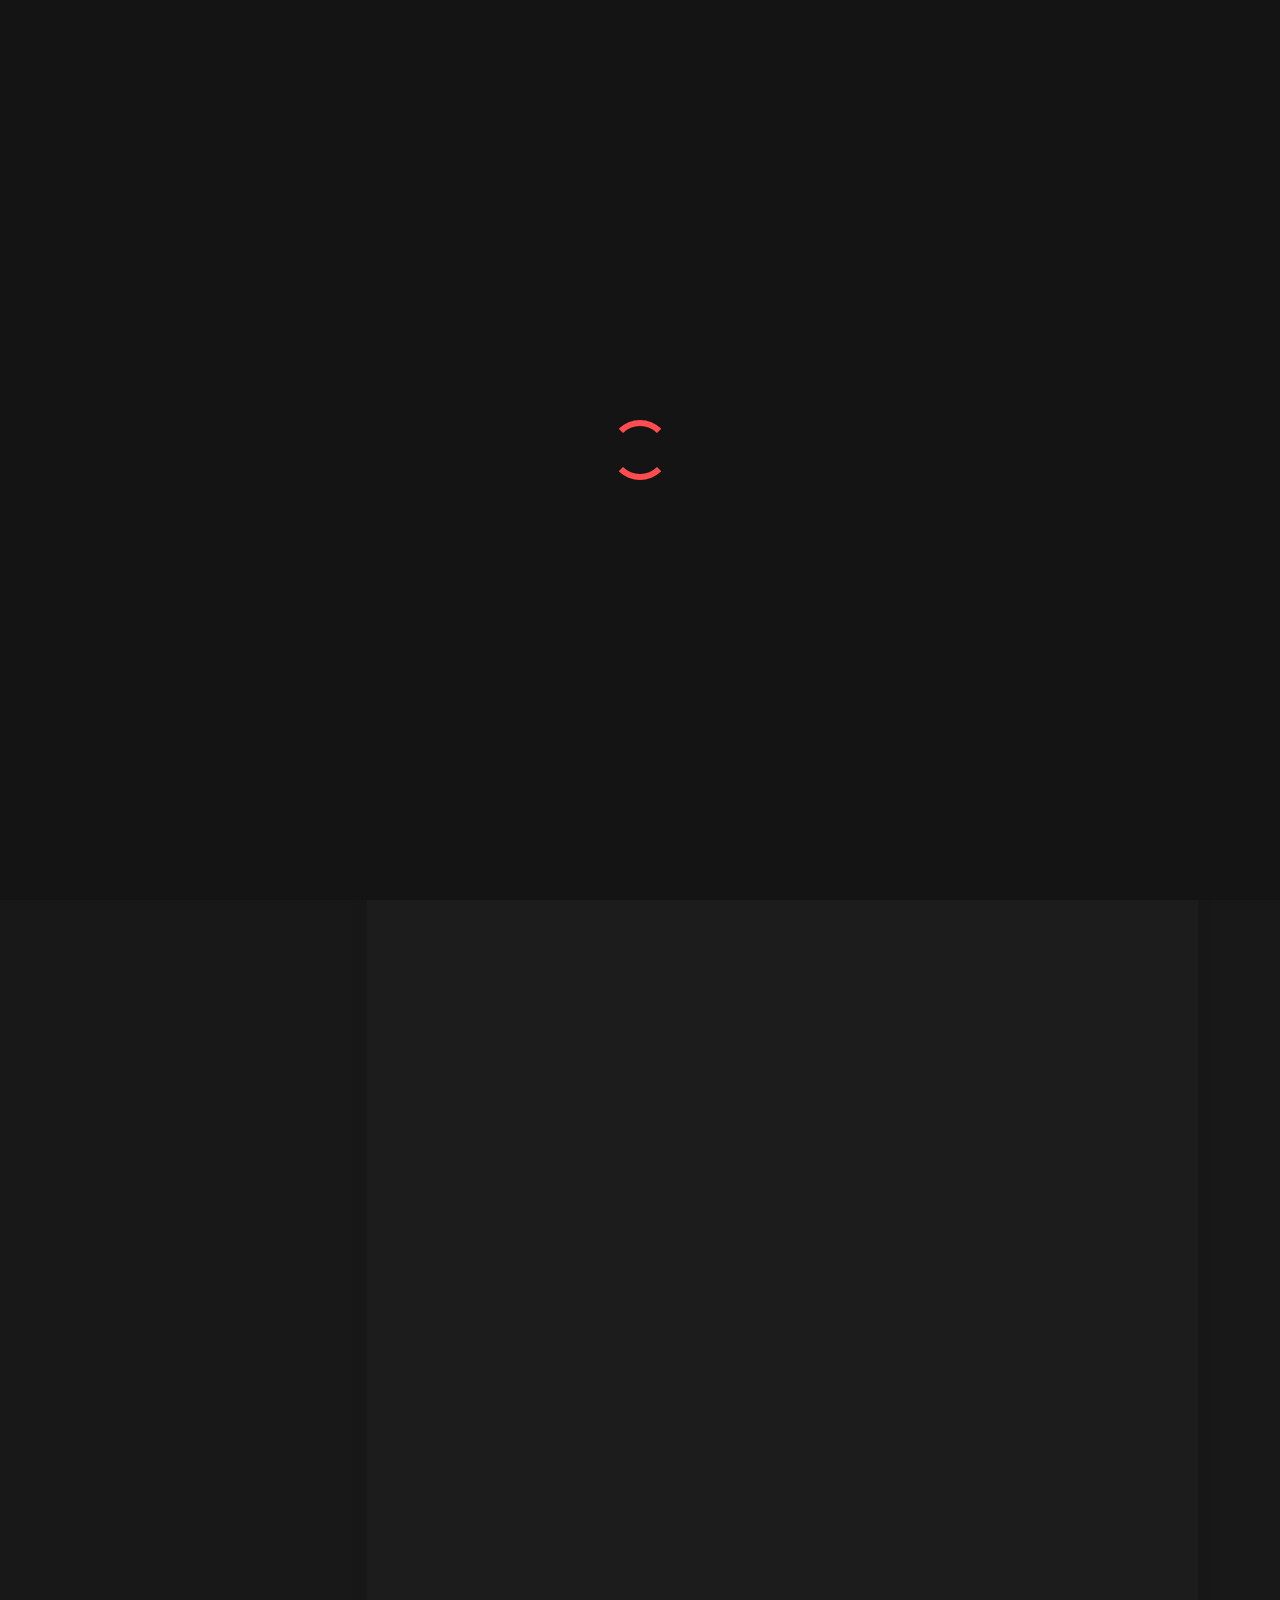
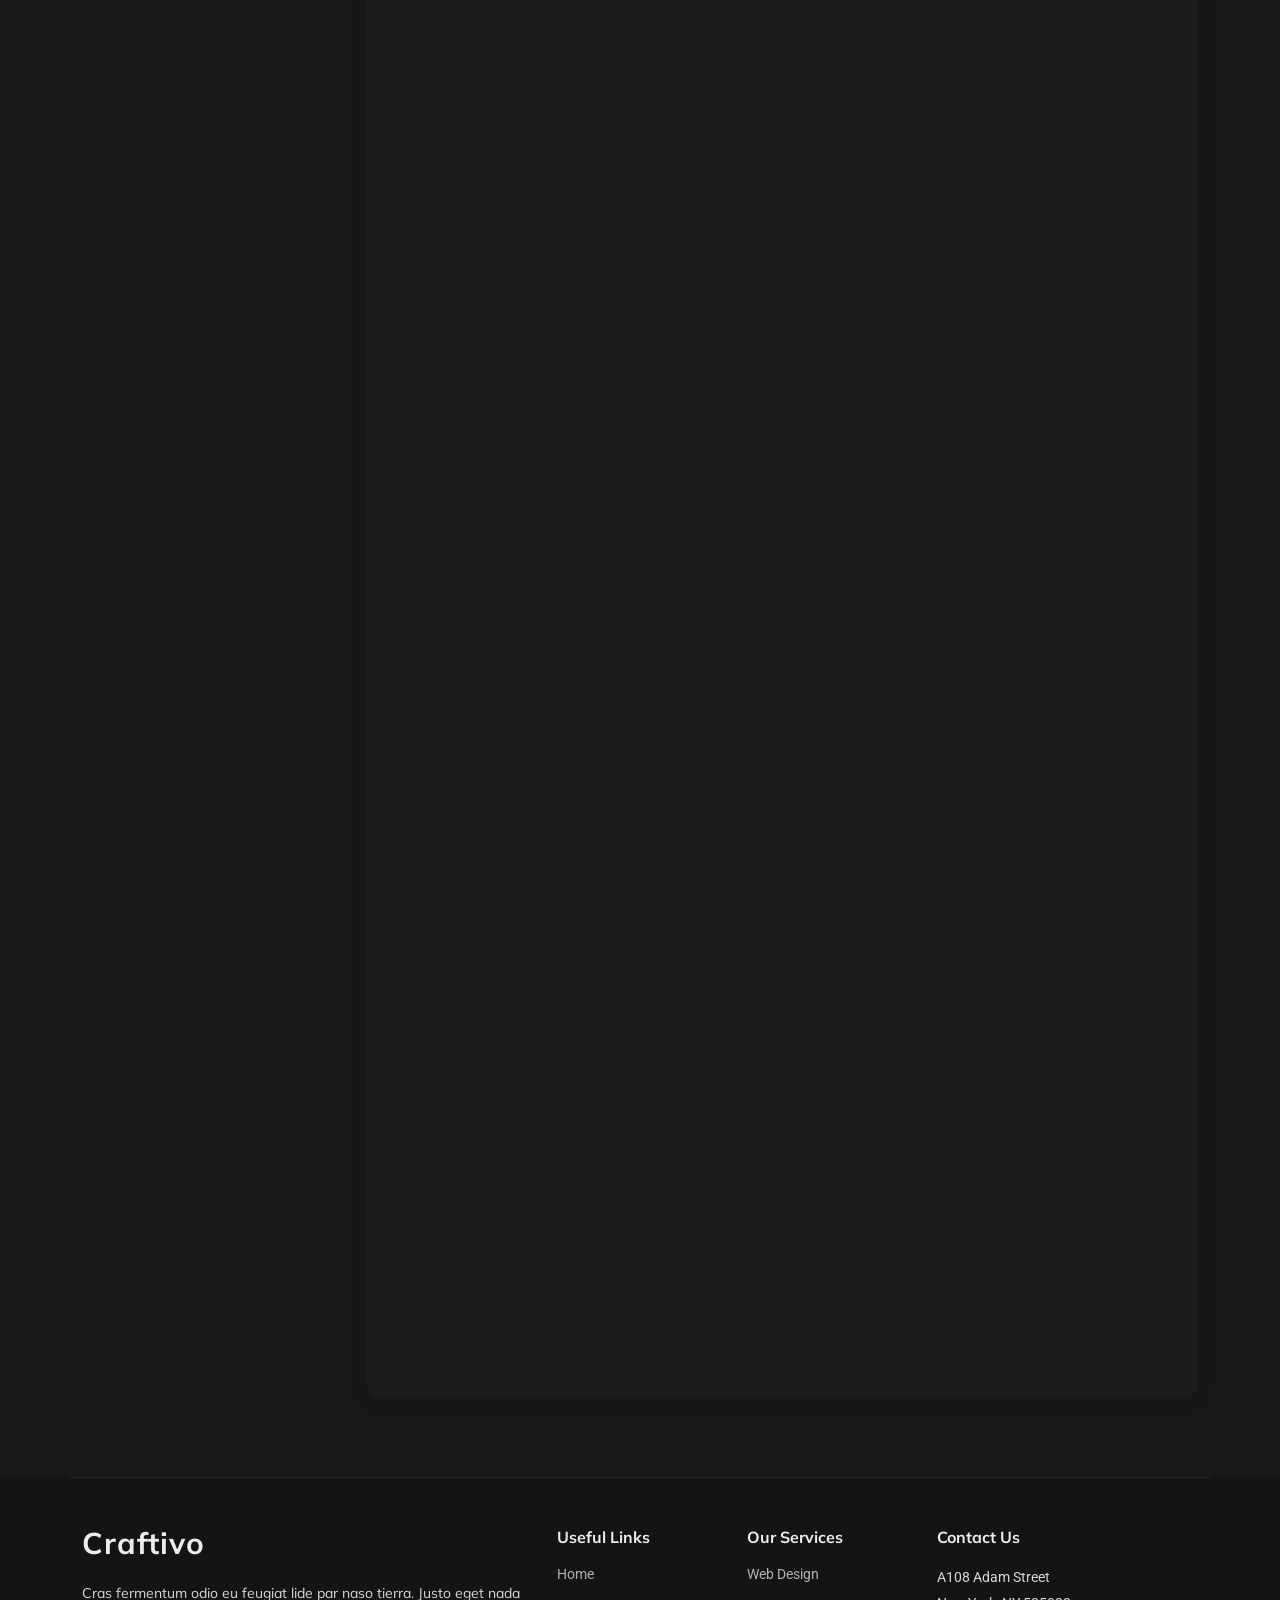
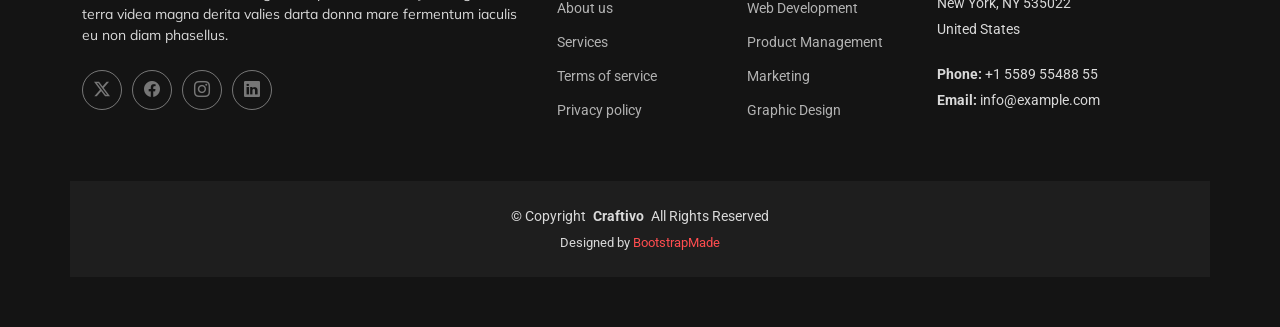
==== Credits.html @ a4e6cc13 "Mise en ligne finale" ====
<!DOCTYPE html>
<html lang="en">

<head>
  <meta charset="utf-8">
  <meta content="width=device-width, initial-scale=1.0" name="viewport">
  <title>Crédits & mentions légales</title>
  <meta name="description" content="">
  <meta name="keywords" content="">

  <!-- Favicons -->
  <link href="assets/img/favicon.png" rel="icon">
  <link href="assets/img/apple-touch-icon.png" rel="apple-touch-icon">

  <!-- Fonts -->
  <link href="https://fonts.googleapis.com" rel="preconnect">
  <link href="https://fonts.gstatic.com" rel="preconnect" crossorigin>
  <link href="https://fonts.googleapis.com/css2?family=Roboto:ital,wght@0,100;0,300;0,400;0,500;0,700;0,900;1,100;1,300;1,400;1,500;1,700;1,900&family=Raleway:ital,wght@0,100;0,200;0,300;0,400;0,500;0,600;0,700;0,800;0,900;1,100;1,200;1,300;1,400;1,500;1,600;1,700;1,800;1,900&family=Mulish:ital,wght@0,200;0,300;0,400;0,500;0,600;0,700;0,800;0,900;1,200;1,300;1,400;1,500;1,600;1,700;1,800;1,900&display=swap" rel="stylesheet">

  <!-- Vendor CSS Files -->
  <link href="assets/vendor/bootstrap/css/bootstrap.min.css" rel="stylesheet">
  <link href="assets/vendor/bootstrap-icons/bootstrap-icons.css" rel="stylesheet">
  <link href="assets/vendor/aos/aos.css" rel="stylesheet">
  <link href="assets/vendor/glightbox/css/glightbox.min.css" rel="stylesheet">
  <link href="assets/vendor/swiper/swiper-bundle.min.css" rel="stylesheet">

  <!-- Main CSS File -->
  <link href="assets/css/main.css" rel="stylesheet">

  <!-- =======================================================
  * Template Name: Craftivo
  * Template URL: https://bootstrapmade.com/craftivo-bootstrap-portfolio-template/
  * Updated: Oct 04 2025 with Bootstrap v5.3.8
  * Author: BootstrapMade.com
  * License: https://bootstrapmade.com/license/
  ======================================================== -->
</head>

<body class="privacy-page">

  <header id="header" class="header d-flex align-items-center fixed-top">
    <div class="container-fluid container-xl position-relative d-flex align-items-center">

      <a href="index.html" class="logo d-flex align-items-center me-auto">
        <!-- Uncomment the line below if you also wish to use an image logo -->
        <!-- <img src="assets/img/logo.webp" alt=""> -->
        <h1 class="sitename">Mon site vitrine</h1>
      </a>

      <nav id="navmenu" class="navmenu">
        <ul>
          <li><a href="index.html#hero" class="active">Acceuil</a></li>
          <li><a href="index.html#about">A propos de moi</a></li>
          <li><a href="index.html#resume">Curriculum Vitae</a></li>
          <li><a href="index.html#portfolio">Portfolio</a></li>  
        </ul>
        <i class="mobile-nav-toggle d-xl-none bi bi-list"></i>
      </nav>
    </div>
  </header>

  <main class="main">


    <!-- Privacy Section -->
    <section id="privacy" class="privacy section">

      <div class="container">

        <div class="row">
          <!-- Sidebar Navigation -->
          <div class="col-lg-3">
            <div class="policy-sidebar" data-aos="fade-right">
              <h3>Sommaire</h3>
              <nav class="policy-nav">
                <a href="#introduction" class="nav-link active">Editeur du site</a>
                <a href="#information-collect" class="nav-link">Responsable de la publication</a>
                <a href="#use-information" class="nav-link">Hébergement</a>
                <a href="#sharing" class="nav-link">Crédits</a>
                <a href="#security" class="nav-link">Propriété intellectuelle</a>
                <a href="#rights" class="nav-link">Utilisation du contenu</a>
                <a href="#changes" class="nav-link">Données personnelles</a>
                <a href="#contact" class="nav-link">Responsabilité</a>
              </nav>
            </div>
          </div>

          <!-- Main Content -->
          <div class="col-lg-9">
            <div class="policy-main">
             <!-- Introduction -->
              <div class="policy-section" id="introduction" data-aos="fade-up" data-aos-delay="100">
                <div class="section-number">01</div>
                <h2>Editeur du site</h2>
                <p>Ce site est édité par Mamadou Baldé, étudiant en Réseaux et Télécommunications. Il s'agit d'un site personnel à vocation pédagogique et informative, destiné à présenter des compétences, des projets et un parcours de formation.</p>
              </div>

              <!-- Information Collection -->
              <div class="policy-section" id="information-collect" data-aos="fade-up" data-aos-delay="150">
                <div class="section-number">02</div>
                <h2>Responsable de la publication</h2>
                <p>Le responsable de la publication est Mamadou Baldé, en sa qualité d'éditeur du site. Il est responsable du contenu publié et veille à ce que les informations diffusées soient exactes et mises à jour dans la mesure du possible.</p>
              </div>

              <!-- Use of Information -->
              <div class="policy-section" id="use-information" data-aos="fade-up" data-aos-delay="200">
                <div class="section-number">03</div>
                <h2>Hébergement</h2>
                <p>Le site est hébergé par GitHub Pages. L'hébergeur assure le stockage des données et l'accessibilité du site, mais n'intervient pas dans le contenu publié.</p>
              </div>

              <!-- Information Sharing -->
              <div class="policy-section" id="sharing" data-aos="fade-up" data-aos-delay="250">
                <div class="section-number">04</div>
                <h2>Crédits</h2>
                <p>Les images utilisées sur ce site proviennent de la plateforme Freepik et sont utilisées conformément à leurs conditions de licence. Le template du site a été proposé par BootstrapMade et a été personnalisé dans un cadre éducatif.</p>

                <div class="sharing-box">
                  <h3>Plateforme <em>Freepik</em></h3>
                  <p><a href="https://fr.freepik.com" target="_blank">Freepik</a></p>
                </div>

                <div class="sharing-box">
                  <h3>Plateforme BootstrapMade</h3>
                  <p><a href="https://bootstrapmade.com/" target="_blank">BootstrapMade</a></p>
                </div>
              </div>

              <!-- Data Security -->
              <div class="policy-section" id="security" data-aos="fade-up" data-aos-delay="300">
                <div class="section-number">05</div>
                <h2>Propriété intellectuelle</h2>
                <p>L'ensemble du contenu présent sur ce site (textes, structure, code HTML/CSS, organisation générale) est la propriété de l'éditeur du site, sauf mention contraire. Toute reproduction, modification ou réutilisation sans autorisation préalable est interdite.</p>
              </div>

              <!-- Your Rights -->
              <div class="policy-section" id="rights" data-aos="fade-up" data-aos-delay="100">
                <div class="section-number">06</div>
                <h2>Your Rights and Choices</h2>
                <p>Nor again is there anyone who loves or pursues or desires to obtain pain of itself, because it is pain:</p>
                <div class="rights-list">
                  <div class="right-item">
                    <div class="right-icon"><i class="bi bi-folder2-open"></i></div>
                    <div class="right-content">
                      <h4>Access Your Data</h4>
                      <p>Excepteur sint occaecat cupidatat non proident sunt in culpa</p>
                    </div>
                  </div>
                  <div class="right-item">
                    <div class="right-icon"><i class="bi bi-pencil-square"></i></div>
                    <div class="right-content">
                      <h4>Correct Information</h4>
                      <p>Qui officia deserunt mollit anim id est laborum sed ut</p>
                    </div>
                  </div>
                  <div class="right-item">
                    <div class="right-icon"><i class="bi bi-trash"></i></div>
                    <div class="right-content">
                      <h4>Delete Your Data</h4>
                      <p>Perspiciatis unde omnis iste natus error sit voluptatem</p>
                    </div>
                  </div>
                  <div class="right-item">
                    <div class="right-icon"><i class="bi bi-ban"></i></div>
                    <div class="right-content">
                      <h4>Object to Processing</h4>
                      <p>Accusantium doloremque laudantium totam rem aperiam</p>
                    </div>
                  </div>
                </div>
              </div>

              <!-- Policy Updates -->
              <div class="policy-section" id="changes" data-aos="fade-up" data-aos-delay="150">
                <div class="section-number">07</div>
                <h2>Changes to This Policy</h2>
                <p>To take a trivial example, which of us ever undertakes laborious physical exercise, except to obtain some advantage from it.</p>
                <p>But who has any right to find fault with a man who chooses to enjoy a pleasure that has no annoying consequences.</p>
              </div>

              <!-- Contact Section -->
              <div class="policy-contact" id="contact" data-aos="fade-up" data-aos-delay="200">
                <div class="contact-card">
                  <h2>Need Help?</h2>
                  <p>At vero eos et accusamus et iusto odio dignissimos ducimus qui blanditiis praesentium:</p>
                  <div class="contact-info">
                    <div class="info-item">
                      <i class="bi bi-envelope"></i>
                      <div>
                        <strong>Email Address</strong>
                        <span>privacy@example.com</span>
                      </div>
                    </div>
                    <div class="info-item">
                      <i class="bi bi-geo-alt"></i>
                      <div>
                        <strong>Office Location</strong>
                        <span>742 Evergreen Terrace, Springfield, IL 62701</span>
                      </div>
                    </div>
                  </div>
                </div>
              </div>

            </div>
          </div>

        </div>

      </div>

    </section><!-- /Privacy Section -->

  </main>

  <footer id="footer" class="footer">

    <div class="container footer-top">
      <div class="row gy-4">
        <div class="col-lg-5 col-md-12 footer-about">
          <a href="index.html" class="logo d-flex align-items-center">
            <span class="sitename">Craftivo</span>
          </a>
          <p>Cras fermentum odio eu feugiat lide par naso tierra. Justo eget nada terra videa magna derita valies darta donna mare fermentum iaculis eu non diam phasellus.</p>
          <div class="social-links d-flex mt-4">
            <a href=""><i class="bi bi-twitter-x"></i></a>
            <a href=""><i class="bi bi-facebook"></i></a>
            <a href=""><i class="bi bi-instagram"></i></a>
            <a href=""><i class="bi bi-linkedin"></i></a>
          </div>
        </div>

        <div class="col-lg-2 col-6 footer-links">
          <h4>Useful Links</h4>
          <ul>
            <li><a href="#">Home</a></li>
            <li><a href="#">About us</a></li>
            <li><a href="#">Services</a></li>
            <li><a href="#">Terms of service</a></li>
            <li><a href="#">Privacy policy</a></li>
          </ul>
        </div>

        <div class="col-lg-2 col-6 footer-links">
          <h4>Our Services</h4>
          <ul>
            <li><a href="#">Web Design</a></li>
            <li><a href="#">Web Development</a></li>
            <li><a href="#">Product Management</a></li>
            <li><a href="#">Marketing</a></li>
            <li><a href="#">Graphic Design</a></li>
          </ul>
        </div>

        <div class="col-lg-3 col-md-12 footer-contact text-center text-md-start">
          <h4>Contact Us</h4>
          <p>A108 Adam Street</p>
          <p>New York, NY 535022</p>
          <p>United States</p>
          <p class="mt-4"><strong>Phone:</strong> <span>+1 5589 55488 55</span></p>
          <p><strong>Email:</strong> <span>info@example.com</span></p>
        </div>

      </div>
    </div>

    <div class="container copyright text-center mt-4">
      <p>© <span>Copyright</span> <strong class="px-1 sitename">Craftivo</strong> <span>All Rights Reserved</span></p>
      <div class="credits">
        <!-- All the links in the footer should remain intact. -->
        <!-- You can delete the links only if you've purchased the pro version. -->
        <!-- Licensing information: https://bootstrapmade.com/license/ -->
        <!-- Purchase the pro version with working PHP/AJAX contact form: [buy-url] -->
        Designed by <a href="https://bootstrapmade.com/">BootstrapMade</a>
      </div>
    </div>

  </footer>

  <!-- Scroll Top -->
  <a href="#" id="scroll-top" class="scroll-top d-flex align-items-center justify-content-center"><i class="bi bi-arrow-up-short"></i></a>

  <!-- Preloader -->
  <div id="preloader"></div>

  <!-- Vendor JS Files -->
  <script src="assets/vendor/bootstrap/js/bootstrap.bundle.min.js"></script>
  <script src="assets/vendor/php-email-form/validate.js"></script>
  <script src="assets/vendor/aos/aos.js"></script>
  <script src="assets/vendor/typed.js/typed.umd.js"></script>
  <script src="assets/vendor/waypoints/noframework.waypoints.js"></script>
  <script src="assets/vendor/glightbox/js/glightbox.min.js"></script>
  <script src="assets/vendor/imagesloaded/imagesloaded.pkgd.min.js"></script>
  <script src="assets/vendor/isotope-layout/isotope.pkgd.min.js"></script>
  <script src="assets/vendor/swiper/swiper-bundle.min.js"></script>

  <!-- Main JS File -->
  <script src="assets/js/main.js"></script>

</body>

</html>
---- assets/css/main.css ----
/**
* Template Name: Craftivo
* Template URL: https://bootstrapmade.com/craftivo-bootstrap-portfolio-template/
* Updated: Oct 04 2025 with Bootstrap v5.3.8
* Author: BootstrapMade.com
* License: https://bootstrapmade.com/license/
*/

@charset "UTF-8";

/*--------------------------------------------------------------
# Font & Color Variables
# Help: https://bootstrapmade.com/color-system/
--------------------------------------------------------------*/
/* Fonts */
:root {
  --default-font: "Roboto",  system-ui, -apple-system, "Segoe UI", Roboto, "Helvetica Neue", Arial, "Noto Sans", "Liberation Sans", sans-serif, "Apple Color Emoji", "Segoe UI Emoji", "Segoe UI Symbol", "Noto Color Emoji";
  --heading-font: "Mulish",  sans-serif;
  --nav-font: "Raleway",  sans-serif;
}

/* Global Colors - The following color variables are used throughout the website. Updating them here will change the color scheme of the entire website */
:root { 
  --background-color: #141414; /* Background color for the entire website, including individual sections */
  --default-color: #d9d9d9; /* Default color used for the majority of the text content across the entire website */
  --heading-color: #ededed; /* Color for headings, subheadings and title throughout the website */
  --accent-color: #ff4d4f; /* Accent color that represents your brand on the website. It's used for buttons, links, and other elements that need to stand out */
  --surface-color: #1c1c1c; /* The surface color is used as a background of boxed elements within sections, such as cards, icon boxes, or other elements that require a visual separation from the global background. */
  --contrast-color: #ffffff; /* Contrast color for text, ensuring readability against backgrounds of accent, heading, or default colors. */
}

/* Nav Menu Colors - The following color variables are used specifically for the navigation menu. They are separate from the global colors to allow for more customization options */
:root {
  --nav-color: #d9d9d9;  /* The default color of the main navmenu links */
  --nav-hover-color: #ff4d4f; /* Applied to main navmenu links when they are hovered over or active */
  --nav-mobile-background-color: #2e2e2e; /* Used as the background color for mobile navigation menu */
  --nav-dropdown-background-color: #2e2e2e; /* Used as the background color for dropdown items that appear when hovering over primary navigation items */
  --nav-dropdown-color: #d9d9d9; /* Used for navigation links of the dropdown items in the navigation menu. */
  --nav-dropdown-hover-color: #ff4d4f; /* Similar to --nav-hover-color, this color is applied to dropdown navigation links when they are hovered over. */
}

/* Color Presets - These classes override global colors when applied to any section or element, providing reuse of the sam color scheme. */

.light-background {
  --background-color: rgba(41, 41, 41, 0.8);
  --surface-color: #484848;
}

.dark-background {
  --background-color: #060606;
  --default-color: #ffffff;
  --heading-color: #ffffff;
  --surface-color: #252525;
  --contrast-color: #ffffff;
}

/* Smooth scroll */
:root {
  scroll-behavior: smooth;
}

/*--------------------------------------------------------------
# General Styling & Shared Classes
--------------------------------------------------------------*/
body {
  color: var(--default-color);
  background-color: var(--background-color);
  font-family: var(--default-font);
}

a {
  color: var(--accent-color);
  text-decoration: none;
  transition: 0.3s;
}

a:hover {
  color: color-mix(in srgb, var(--accent-color), transparent 25%);
  text-decoration: none;
}

h1,
h2,
h3,
h4,
h5,
h6 {
  color: var(--heading-color);
  font-family: var(--heading-font);
}

/* PHP Email Form Messages
------------------------------*/
.php-email-form .error-message {
  display: none;
  background: #df1529;
  color: #ffffff;
  text-align: left;
  padding: 15px;
  margin-bottom: 24px;
  font-weight: 600;
}

.php-email-form .sent-message {
  display: none;
  color: #ffffff;
  background: #059652;
  text-align: center;
  padding: 15px;
  margin-bottom: 24px;
  font-weight: 600;
}

.php-email-form .loading {
  display: none;
  background: var(--surface-color);
  text-align: center;
  padding: 15px;
  margin-bottom: 24px;
}

.php-email-form .loading:before {
  content: "";
  display: inline-block;
  border-radius: 50%;
  width: 24px;
  height: 24px;
  margin: 0 10px -6px 0;
  border: 3px solid var(--accent-color);
  border-top-color: var(--surface-color);
  animation: php-email-form-loading 1s linear infinite;
}

@keyframes php-email-form-loading {
  0% {
    transform: rotate(0deg);
  }

  100% {
    transform: rotate(360deg);
  }
}

/*--------------------------------------------------------------
# Global Header
--------------------------------------------------------------*/
.header {
  --heading-color: #ffffff;
  color: var(--default-color);
  background-color: var(--background-color);
  padding: 15px 0;
  transition: all 0.5s;
  z-index: 997;
}

.header .logo {
  line-height: 1;
}

.header .logo img {
  max-height: 36px;
  margin-right: 8px;
}

.header .logo h1 {
  font-size: 30px;
  margin: 0;
  font-weight: 400;
  color: var(--heading-color);
}

.header .btn-getstarted,
.header .btn-getstarted:focus {
  color: var(--contrast-color);
  background: var(--accent-color);
  font-size: 14px;
  padding: 8px 25px;
  margin: 0 0 0 30px;
  border-radius: 50px;
  transition: 0.3s;
}

.header .btn-getstarted:hover,
.header .btn-getstarted:focus:hover {
  color: var(--contrast-color);
  background: color-mix(in srgb, var(--accent-color), transparent 15%);
}

@media (max-width: 1200px) {
  .header .logo {
    order: 1;
  }

  .header .btn-getstarted {
    order: 2;
    margin: 0 15px 0 0;
    padding: 6px 15px;
  }

  .header .navmenu {
    order: 3;
  }
}

.scrolled .header {
  box-shadow: 0px 0 18px rgba(0, 0, 0, 0.1);
}

/* Global Header on Scroll
------------------------------*/
.scrolled .header {
  --background-color: rgba(20, 20, 20, 0.8);
}

/* Index Page Header
------------------------------*/
.index-page .header {
  --background-color: rgba(255, 255, 255, 0);
}

/* Index Page Header on Scroll
------------------------------*/
.index-page.scrolled .header {
  --background-color: rgba(20, 20, 20, 0.8);
}

/*--------------------------------------------------------------
# Navigation Menu
--------------------------------------------------------------*/
/* Navmenu - Desktop */
@media (min-width: 1200px) {
  .navmenu {
    padding: 0;
  }

  .navmenu ul {
    margin: 0;
    padding: 0;
    display: flex;
    list-style: none;
    align-items: center;
  }

  .navmenu li {
    position: relative;
  }

  .navmenu a,
  .navmenu a:focus {
    color: var(--nav-color);
    padding: 18px 15px;
    font-size: 16px;
    font-family: var(--nav-font);
    font-weight: 600;
    display: flex;
    align-items: center;
    justify-content: space-between;
    white-space: nowrap;
    transition: 0.3s;
  }

  .navmenu a i,
  .navmenu a:focus i {
    font-size: 12px;
    line-height: 0;
    margin-left: 5px;
    transition: 0.3s;
  }

  .navmenu li:last-child a {
    padding-right: 0;
  }

  .navmenu li:hover>a,
  .navmenu .active,
  .navmenu .active:focus {
    color: var(--nav-hover-color);
  }

  .navmenu .dropdown ul {
    margin: 0;
    padding: 10px 0;
    background: var(--nav-dropdown-background-color);
    display: block;
    position: absolute;
    visibility: hidden;
    left: 14px;
    top: 130%;
    opacity: 0;
    transition: 0.3s;
    border-radius: 4px;
    z-index: 99;
    box-shadow: 0px 0px 30px rgba(0, 0, 0, 0.1);
  }

  .navmenu .dropdown ul li {
    min-width: 200px;
  }

  .navmenu .dropdown ul a {
    padding: 10px 20px;
    font-size: 15px;
    text-transform: none;
    color: var(--nav-dropdown-color);
  }

  .navmenu .dropdown ul a i {
    font-size: 12px;
  }

  .navmenu .dropdown ul a:hover,
  .navmenu .dropdown ul .active:hover,
  .navmenu .dropdown ul li:hover>a {
    color: var(--nav-dropdown-hover-color);
  }

  .navmenu .dropdown:hover>ul {
    opacity: 1;
    top: 100%;
    visibility: visible;
  }

  .navmenu .dropdown .dropdown ul {
    top: 0;
    left: -90%;
    visibility: hidden;
  }

  .navmenu .dropdown .dropdown:hover>ul {
    opacity: 1;
    top: 0;
    left: -100%;
    visibility: visible;
  }
}

/* Navmenu - Mobile */
@media (max-width: 1199px) {
  .mobile-nav-toggle {
    color: var(--nav-color);
    font-size: 28px;
    line-height: 0;
    margin-right: 10px;
    cursor: pointer;
    transition: color 0.3s;
  }

  .navmenu {
    padding: 0;
    z-index: 9997;
  }

  .navmenu ul {
    display: none;
    list-style: none;
    position: absolute;
    inset: 60px 20px 20px 20px;
    padding: 10px 0;
    margin: 0;
    border-radius: 6px;
    background-color: var(--nav-mobile-background-color);
    overflow-y: auto;
    transition: 0.3s;
    z-index: 9998;
    box-shadow: 0px 0px 30px rgba(0, 0, 0, 0.1);
  }

  .navmenu a,
  .navmenu a:focus {
    color: var(--nav-dropdown-color);
    padding: 10px 20px;
    font-family: var(--nav-font);
    font-size: 17px;
    font-weight: 500;
    display: flex;
    align-items: center;
    justify-content: space-between;
    white-space: nowrap;
    transition: 0.3s;
  }

  .navmenu a i,
  .navmenu a:focus i {
    font-size: 12px;
    line-height: 0;
    margin-left: 5px;
    width: 30px;
    height: 30px;
    display: flex;
    align-items: center;
    justify-content: center;
    border-radius: 50%;
    transition: 0.3s;
    background-color: color-mix(in srgb, var(--accent-color), transparent 90%);
  }

  .navmenu a i:hover,
  .navmenu a:focus i:hover {
    background-color: var(--accent-color);
    color: var(--contrast-color);
  }

  .navmenu a:hover,
  .navmenu .active,
  .navmenu .active:focus {
    color: var(--nav-dropdown-hover-color);
  }

  .navmenu .active i,
  .navmenu .active:focus i {
    background-color: var(--accent-color);
    color: var(--contrast-color);
    transform: rotate(180deg);
  }

  .navmenu .dropdown ul {
    position: static;
    display: none;
    z-index: 99;
    padding: 10px 0;
    margin: 10px 20px;
    background-color: var(--nav-dropdown-background-color);
    border: 1px solid color-mix(in srgb, var(--default-color), transparent 90%);
    box-shadow: none;
    transition: all 0.5s ease-in-out;
  }

  .navmenu .dropdown ul ul {
    background-color: rgba(33, 37, 41, 0.1);
  }

  .navmenu .dropdown>.dropdown-active {
    display: block;
    background-color: rgba(33, 37, 41, 0.03);
  }

  .mobile-nav-active {
    overflow: hidden;
  }

  .mobile-nav-active .mobile-nav-toggle {
    color: #fff;
    position: absolute;
    font-size: 32px;
    top: 15px;
    right: 15px;
    margin-right: 0;
    z-index: 9999;
  }

  .mobile-nav-active .navmenu {
    position: fixed;
    overflow: hidden;
    inset: 0;
    background: rgba(33, 37, 41, 0.8);
    transition: 0.3s;
  }

  .mobile-nav-active .navmenu>ul {
    display: block;
  }
}

/*--------------------------------------------------------------
# Global Footer
--------------------------------------------------------------*/
.footer {
  color: var(--default-color);
  background-color: var(--background-color);
  font-size: 14px;
  padding-bottom: 50px;
  position: relative;
}

.footer .footer-top {
  padding-top: 50px;
  border-top: 1px solid color-mix(in srgb, var(--default-color), transparent 90%);
}

.footer .footer-about .logo {
  line-height: 1;
  margin-bottom: 25px;
}

.footer .footer-about .logo img {
  max-height: 40px;
  margin-right: 6px;
}

.footer .footer-about .logo span {
  color: var(--heading-color);
  font-size: 30px;
  font-weight: 700;
  letter-spacing: 1px;
  font-family: var(--heading-font);
}

.footer .footer-about p {
  font-size: 14px;
  font-family: var(--heading-font);
}

.footer .social-links a {
  display: flex;
  align-items: center;
  justify-content: center;
  width: 40px;
  height: 40px;
  border-radius: 50%;
  border: 1px solid color-mix(in srgb, var(--default-color), transparent 50%);
  font-size: 16px;
  color: color-mix(in srgb, var(--default-color), transparent 50%);
  margin-right: 10px;
  transition: 0.3s;
}

.footer .social-links a:hover {
  color: var(--accent-color);
  border-color: var(--accent-color);
}

.footer h4 {
  font-size: 16px;
  font-weight: bold;
  position: relative;
  padding-bottom: 12px;
}

.footer .footer-links {
  margin-bottom: 30px;
}

.footer .footer-links ul {
  list-style: none;
  padding: 0;
  margin: 0;
}

.footer .footer-links ul i {
  padding-right: 2px;
  font-size: 12px;
  line-height: 0;
}

.footer .footer-links ul li {
  padding: 10px 0;
  display: flex;
  align-items: center;
}

.footer .footer-links ul li:first-child {
  padding-top: 0;
}

.footer .footer-links ul a {
  color: color-mix(in srgb, var(--default-color), transparent 20%);
  display: inline-block;
  line-height: 1;
}

.footer .footer-links ul a:hover {
  color: var(--accent-color);
}

.footer .footer-contact p {
  margin-bottom: 5px;
}

.footer .copyright {
  padding-top: 25px;
  padding-bottom: 25px;
  background-color: color-mix(in srgb, var(--default-color), transparent 95%);
}

.footer .copyright p {
  margin-bottom: 0;
}

.footer .credits {
  margin-top: 6px;
  font-size: 13px;
}

/*--------------------------------------------------------------
# Preloader
--------------------------------------------------------------*/
#preloader {
  position: fixed;
  inset: 0;
  z-index: 999999;
  overflow: hidden;
  background: var(--background-color);
  transition: all 0.6s ease-out;
}

#preloader:before {
  content: "";
  position: fixed;
  top: calc(50% - 30px);
  left: calc(50% - 30px);
  border: 6px solid #ffffff;
  border-color: var(--accent-color) transparent var(--accent-color) transparent;
  border-radius: 50%;
  width: 60px;
  height: 60px;
  animation: animate-preloader 1.5s linear infinite;
}

@keyframes animate-preloader {
  0% {
    transform: rotate(0deg);
  }

  100% {
    transform: rotate(360deg);
  }
}

/*--------------------------------------------------------------
# Scroll Top Button
--------------------------------------------------------------*/
.scroll-top {
  position: fixed;
  visibility: hidden;
  opacity: 0;
  right: 15px;
  bottom: 15px;
  z-index: 99999;
  background-color: var(--accent-color);
  width: 40px;
  height: 40px;
  border-radius: 4px;
  transition: all 0.4s;
}

.scroll-top i {
  font-size: 24px;
  color: var(--contrast-color);
  line-height: 0;
}

.scroll-top:hover {
  background-color: color-mix(in srgb, var(--accent-color), transparent 20%);
  color: var(--contrast-color);
}

.scroll-top.active {
  visibility: visible;
  opacity: 1;
}

/*--------------------------------------------------------------
# Disable aos animation delay on mobile devices
--------------------------------------------------------------*/
@media screen and (max-width: 768px) {
  [data-aos-delay] {
    transition-delay: 0 !important;
  }
}

/*--------------------------------------------------------------
# Global Page Titles & Breadcrumbs
--------------------------------------------------------------*/
.page-title {
  color: var(--default-color);
  background-color: var(--background-color);
  padding: 20px 0;
  position: relative;
}

.page-title h1 {
  font-size: 28px;
  font-weight: 700;
  margin: 0;
}

.page-title .breadcrumbs ol {
  display: flex;
  flex-wrap: wrap;
  list-style: none;
  padding: 0 0 10px 0;
  margin: 0;
  font-size: 14px;
  font-weight: 400;
}

.page-title .breadcrumbs ol li+li {
  padding-left: 10px;
}

.page-title .breadcrumbs ol li+li::before {
  content: "/";
  display: inline-block;
  padding-right: 10px;
  color: color-mix(in srgb, var(--default-color), transparent 70%);
}

/*--------------------------------------------------------------
# Global Sections
--------------------------------------------------------------*/
section,
.section {
  color: var(--default-color);
  background-color: var(--background-color);
  padding: 60px 0;
  scroll-margin-top: 90px;
  overflow: clip;
}

@media (max-width: 1199px) {

  section,
  .section {
    scroll-margin-top: 66px;
  }
}

/*--------------------------------------------------------------
# Global Section Titles
--------------------------------------------------------------*/
.section-title {
  text-align: center;
  padding-bottom: 60px;
  position: relative;
}

.section-title h2 {
  font-size: 3.5rem;
  font-weight: 300;
  line-height: 1.2;
  color: var(--heading-color);
  margin-bottom: 1.5rem;
  letter-spacing: -1px;
}

@media (max-width: 768px) {
  .section-title h2 {
    font-size: 2.5rem;
  }
}

.section-title .subtitle {
  display: inline-block;
  font-size: 0.875rem;
  font-weight: 400;
  color: var(--accent-color);
  text-transform: uppercase;
  letter-spacing: 2px;
  margin-bottom: 1.5rem;
  position: relative;
}

.section-title .subtitle::after {
  content: "";
  position: absolute;
  bottom: -8px;
  left: 50%;
  transform: translateX(-50%);
  width: 40px;
  height: 1px;
  background: var(--accent-color);
}

.section-title p {
  font-size: 1.125rem;
  line-height: 1.8;
  color: color-mix(in srgb, var(--default-color), transparent 25%);
  max-width: 900px;
  margin: 0 auto;
  text-wrap: balance;
}

/*--------------------------------------------------------------
# Hero Section
--------------------------------------------------------------*/
.hero {
  padding-top: 80px;
  min-height: 100vh;
  position: relative;
  display: flex;
  align-items: center;
  justify-content: center;
  overflow: hidden;
  padding-bottom: 80px;
}

#admin h2{
  margin: 0;
  font-size: 48px;
  font-weight: 700;
  text-align: center;
  padding: auto;
  margin-bottom: 25px;
}
#admin{
   padding-top: 80px;
  min-height: 100vh;
  position: relative;
  display: flex;
  align-items: center;
  justify-content: center;
  overflow: hidden;
  padding-bottom: 80px;
}

#connect h2{
  margin: 0;
  font-size: 48px;
  font-weight: 700;
  text-align: center;
  padding: auto;
  margin-bottom: 25px;
}
#connect{
  padding-top: 80px;
  min-height: 100vh;
  position: relative;
  display: flex;
  align-items: center;
  justify-content: center;
  overflow: hidden;
  padding-bottom: 80px;
}

#program h2{
  margin: 0;
  font-size: 48px;
  font-weight: 700;
  text-align: center;
  padding: auto;
  margin-bottom: 25px;
}
#program{
   padding-top: 80px;
  min-height: 100vh;
  position: relative;
  display: flex;
  align-items: center;
  justify-content: center;
  overflow: hidden;
  padding-bottom: 80px;
}

#secure h2{
  margin: 0;
  font-size: 48px;
  font-weight: 700;
  text-align: center;
  padding: auto;
  margin-bottom: 25px;
}
#secure{
   padding-top: 80px;
  min-height: 100vh;
  position: relative;
  display: flex;
  align-items: center;
  justify-content: center;
  overflow: hidden;
  padding-bottom: 80px;
}

#monitor h2{
  margin: 0;
  font-size: 48px;
  font-weight: 700;
  text-align: center;
  padding: auto;
  margin-bottom: 25px;
}
#monitor{
   padding-top: 80px;
  min-height: 100vh;
  position: relative;
  display: flex;
  align-items: center;
  justify-content: center;
  overflow: hidden;
  padding-bottom: 80px;
}


.hero img {
  position: absolute;
  inset: 0;
  display: block;
  width: 100%;
  height: 100%;
  object-fit: cover;
  z-index: 1;
}

.hero:before {
  content: "";
  background: color-mix(in srgb, var(--background-color), transparent 30%);
  position: absolute;
  inset: 0;
  z-index: 2;
  border-radius: 0;
}

.hero .container {
  position: relative;
  z-index: 3;
}

.hero h2 {
  margin: 0;
  font-size: 48px;
  font-weight: 700;
}

.hero p {
  margin: 10px 0 0 0;
  font-size: 24px;
  color: color-mix(in srgb, var(--default-color), transparent 20%);
}

.hero p span {
  color: var(--accent-color);
  letter-spacing: 1px;
  border-bottom: 2px solid var(--accent-color);
}

.hero .social-links {
  margin-top: 30px;
  display: flex;
  justify-content: center;
  gap: 15px;
}

.hero .social-links a {
  display: flex;
  align-items: center;
  justify-content: center;
  width: 50px;
  height: 50px;
  border-radius: 50%;
  background: color-mix(in srgb, var(--default-color), transparent 92%);
  color: var(--default-color);
  font-size: 20px;
  transition: 0.3s;
}

.hero .social-links a:hover {
  background: var(--accent-color);
  color: var(--contrast-color);
  transform: translateY(-3px);
}

@media (max-width: 768px) {
  .hero h2 {
    font-size: 32px;
  }

  .hero p {
    font-size: 20px;
  }
}

/*--------------------------------------------------------------
# About Section
--------------------------------------------------------------*/
.about {
  overflow: hidden;
  position: relative;
}

.about::before {
  content: "";
  position: absolute;
  top: -50%;
  right: -20%;
  width: 800px;
  height: 800px;
  background: radial-gradient(circle, color-mix(in srgb, var(--accent-color), transparent 85%) 0%, transparent 70%);
  border-radius: 50%;
  z-index: 0;
  pointer-events: none;
}

.about .container {
  position: relative;
  z-index: 1;
}

.about .profile-card {
  background: var(--surface-color);
  border-radius: 24px;
  padding: 40px;
  box-shadow: 0 8px 30px rgba(0, 0, 0, 0.08);
  position: sticky;
  top: 100px;
}

.about .profile-card .profile-header {
  text-align: center;
  padding-bottom: 30px;
  border-bottom: 1px solid color-mix(in srgb, var(--default-color), transparent 90%);
}

.about .profile-card .profile-header .profile-avatar {
  width: 140px;
  height: 140px;
  margin: 0 auto 24px;
  position: relative;
  border-radius: 50%;
  padding: 6px;
  background: linear-gradient(135deg, var(--accent-color), color-mix(in srgb, var(--accent-color), #ff6b9d 50%));
}

.about .profile-card .profile-header .profile-avatar img {
  width: 100%;
  height: 100%;
  object-fit: cover;
  border-radius: 50%;
  border: 4px solid var(--surface-color);
}

.about .profile-card .profile-header .profile-avatar .status-indicator {
  position: absolute;
  bottom: 8px;
  right: 8px;
  width: 24px;
  height: 24px;
  background: #10b981;
  border: 4px solid var(--surface-color);
  border-radius: 50%;
  animation: pulse 2s infinite;
}

.about .profile-card .profile-header h3 {
  font-size: 24px;
  font-weight: 700;
  margin-bottom: 8px;
  color: var(--heading-color);
}

.about .profile-card .profile-header .role {
  display: inline-block;
  font-size: 15px;
  color: var(--accent-color);
  font-weight: 500;
  margin-bottom: 16px;
}

.about .profile-card .profile-header .rating {
  display: flex;
  align-items: center;
  justify-content: center;
  gap: 4px;
  margin-top: 12px;
}

.about .profile-card .profile-header .rating i {
  color: #fbbf24;
  font-size: 16px;
}

.about .profile-card .profile-header .rating span {
  margin-left: 8px;
  font-weight: 600;
  color: var(--default-color);
  font-size: 15px;
}

.about .profile-card .profile-stats {
  display: grid;
  grid-template-columns: repeat(3, 1fr);
  gap: 20px;
  padding: 30px 0;
  border-bottom: 1px solid color-mix(in srgb, var(--default-color), transparent 90%);
}

.about .profile-card .profile-stats .stat-item {
  text-align: center;
}

.about .profile-card .profile-stats .stat-item h4 {
  font-size: 28px;
  font-weight: 700;
  color: var(--accent-color);
  margin-bottom: 6px;
}

.about .profile-card .profile-stats .stat-item p {
  font-size: 13px;
  color: color-mix(in srgb, var(--default-color), transparent 30%);
  text-transform: uppercase;
  letter-spacing: 0.5px;
  margin: 0;
}

.about .profile-card .profile-actions {
  display: flex;
  flex-direction: column;
  gap: 12px;
  padding: 30px 0;
  border-bottom: 1px solid color-mix(in srgb, var(--default-color), transparent 90%);
}

.about .profile-card .profile-actions a {
  display: flex;
  align-items: center;
  justify-content: center;
  gap: 10px;
  padding: 14px 24px;
  border-radius: 12px;
  font-weight: 600;
  font-size: 15px;
  text-decoration: none;
  transition: all 0.3s ease;
}

.about .profile-card .profile-actions a.btn-primary {
  background: var(--accent-color);
  color: var(--contrast-color);
}

.about .profile-card .profile-actions a.btn-primary:hover {
  background: color-mix(in srgb, var(--accent-color), #000 15%);
  transform: translateY(-2px);
  box-shadow: 0 6px 20px rgba(0, 0, 0, 0.15);
}

.about .profile-card .profile-actions a.btn-secondary {
  background: color-mix(in srgb, var(--accent-color), transparent 90%);
  color: var(--accent-color);
}

.about .profile-card .profile-actions a.btn-secondary:hover {
  background: color-mix(in srgb, var(--accent-color), transparent 85%);
}

.about .profile-card .profile-actions a i {
  font-size: 18px;
}

.about .profile-card .social-connect {
  display: flex;
  justify-content: center;
  gap: 12px;
  padding-top: 30px;
}

.about .profile-card .social-connect a {
  width: 44px;
  height: 44px;
  display: flex;
  align-items: center;
  justify-content: center;
  background: color-mix(in srgb, var(--default-color), transparent 94%);
  border-radius: 12px;
  color: var(--default-color);
  font-size: 18px;
  transition: all 0.3s ease;
}

.about .profile-card .social-connect a:hover {
  background: var(--accent-color);
  color: var(--contrast-color);
  transform: translateY(-3px);
}

.about .content-wrapper .bio-section {
  margin-bottom: 50px;
}

.about .content-wrapper .bio-section .section-tag {
  display: inline-block;
  padding: 6px 16px;
  background: color-mix(in srgb, var(--accent-color), transparent 90%);
  color: var(--accent-color);
  border-radius: 20px;
  font-size: 13px;
  font-weight: 600;
  text-transform: uppercase;
  letter-spacing: 0.5px;
  margin-bottom: 16px;
}

.about .content-wrapper .bio-section h2 {
  font-size: 36px;
  font-weight: 700;
  color: var(--heading-color);
  margin-bottom: 24px;
  line-height: 1.2;
}

.about .content-wrapper .bio-section p {
  font-size: 16px;
  line-height: 1.8;
  color: var(--default-color);
  margin-bottom: 16px;
}

.about .content-wrapper .bio-section p:last-child {
  margin-bottom: 0;
}

.about .content-wrapper .details-grid {
  display: grid;
  grid-template-columns: repeat(2, 1fr);
  gap: 24px;
  margin-bottom: 50px;
}

.about .content-wrapper .details-grid .detail-item {
  display: flex;
  align-items: center;
  gap: 16px;
  padding: 24px;
  background: var(--surface-color);
  border-radius: 16px;
  border: 1px solid color-mix(in srgb, var(--default-color), transparent 92%);
  transition: all 0.3s ease;
}

.about .content-wrapper .details-grid .detail-item:hover {
  border-color: var(--accent-color);
  transform: translateY(-3px);
  box-shadow: 0 8px 24px rgba(0, 0, 0, 0.08);
}

.about .content-wrapper .details-grid .detail-item i {
  font-size: 28px;
  color: var(--accent-color);
  flex-shrink: 0;
}

.about .content-wrapper .details-grid .detail-item .detail-content span {
  display: block;
  font-size: 13px;
  color: color-mix(in srgb, var(--default-color), transparent 40%);
  text-transform: uppercase;
  letter-spacing: 0.5px;
  margin-bottom: 4px;
}

.about .content-wrapper .details-grid .detail-item .detail-content strong {
  display: block;
  font-size: 16px;
  color: var(--heading-color);
  font-weight: 600;
}

.about .content-wrapper .skills-showcase .section-tag {
  display: inline-block;
  padding: 6px 16px;
  background: color-mix(in srgb, var(--accent-color), transparent 90%);
  color: var(--accent-color);
  border-radius: 20px;
  font-size: 13px;
  font-weight: 600;
  text-transform: uppercase;
  letter-spacing: 0.5px;
  margin-bottom: 16px;
}

.about .content-wrapper .skills-showcase h3 {
  font-size: 28px;
  font-weight: 700;
  color: var(--heading-color);
  margin-bottom: 32px;
}

.about .content-wrapper .skills-showcase .skills-list .skill-item {
  margin-bottom: 28px;
}

.about .content-wrapper .skills-showcase .skills-list .skill-item .skill-info {
  display: flex;
  justify-content: space-between;
  align-items: center;
  margin-bottom: 10px;
}

.about .content-wrapper .skills-showcase .skills-list .skill-item .skill-info .skill-name {
  font-size: 15px;
  font-weight: 600;
  color: var(--heading-color);
}

.about .content-wrapper .skills-showcase .skills-list .skill-item .skill-info .skill-percent {
  font-size: 15px;
  font-weight: 700;
  color: var(--accent-color);
}

.about .content-wrapper .skills-showcase .skills-list .skill-item .progress {
  height: 10px;
  border-radius: 10px;
  background: color-mix(in srgb, var(--default-color), transparent 94%);
  overflow: hidden;
}

.about .content-wrapper .skills-showcase .skills-list .skill-item .progress .progress-bar {
  width: 0;
  height: 100%;
  background: linear-gradient(90deg, var(--accent-color), color-mix(in srgb, var(--accent-color), #ff6b9d 50%));
  border-radius: 10px;
  transition: width 1.5s cubic-bezier(0.65, 0, 0.35, 1);
  position: relative;
}

.about .content-wrapper .skills-showcase .skills-list .skill-item .progress .progress-bar::after {
  content: "";
  position: absolute;
  top: 0;
  left: 0;
  right: 0;
  bottom: 0;
  background: linear-gradient(90deg, transparent, rgba(255, 255, 255, 0.4), transparent);
  animation: shimmer 2s infinite;
}

@keyframes pulse {

  0%,
  100% {
    opacity: 1;
  }

  50% {
    opacity: 0.6;
  }
}

@keyframes shimmer {
  0% {
    transform: translateX(-100%);
  }

  100% {
    transform: translateX(100%);
  }
}

@media (max-width: 992px) {
  .about .profile-card {
    position: static;
    margin-bottom: 40px;
  }

  .about .content-wrapper .bio-section h2 {
    font-size: 30px;
  }

  .about .content-wrapper .details-grid {
    grid-template-columns: 1fr;
  }

  .about .content-wrapper .skills-showcase h3 {
    font-size: 24px;
  }
}

@media (max-width: 576px) {
  .about .profile-card {
    padding: 30px 20px;
  }

  .about .profile-card .profile-header .profile-avatar {
    width: 120px;
    height: 120px;
  }

  .about .profile-card .profile-stats {
    grid-template-columns: repeat(3, 1fr);
    gap: 16px;
  }

  .about .profile-card .profile-stats .stat-item h4 {
    font-size: 24px;
  }

  .about .content-wrapper .bio-section h2 {
    font-size: 26px;
  }

  .about .content-wrapper .details-grid .detail-item {
    padding: 18px;
  }

  .about .content-wrapper .details-grid .detail-item i {
    font-size: 24px;
  }
}

/*--------------------------------------------------------------
# Resume Section
--------------------------------------------------------------*/
.resume .section-header {
  margin-bottom: 2.5rem;
}

.resume .section-header .header-content .section-badge {
  display: inline-block;
  background: linear-gradient(135deg, var(--accent-color), color-mix(in srgb, var(--accent-color), #6c5ce7 20%));
  color: var(--contrast-color);
  padding: 0.5rem 1.2rem;
  border-radius: 25px;
  font-size: 0.85rem;
  font-weight: 600;
  text-transform: uppercase;
  letter-spacing: 0.1em;
  margin-bottom: 1rem;
}

.resume .section-header .header-content h2 {
  font-size: 2.2rem;
  font-weight: 700;
  color: var(--heading-color);
  margin-bottom: 1rem;
  line-height: 1.2;
  letter-spacing: -0.02em;
}

.resume .section-header .header-content p {
  font-size: 1rem;
  line-height: 1.7;
  color: color-mix(in srgb, var(--default-color), transparent 35%);
  margin: 0;
}

.resume .experience-section .experience-cards {
  display: flex;
  flex-direction: column;
  gap: 1.5rem;
}

.resume .experience-section .experience-cards .exp-card {
  background: var(--surface-color);
  border-radius: 16px;
  padding: 2rem;
  border: 2px solid color-mix(in srgb, var(--default-color), transparent 95%);
  transition: all 0.3s ease;
  position: relative;
  overflow: hidden;
}

.resume .experience-section .experience-cards .exp-card::before {
  content: "";
  position: absolute;
  top: 0;
  left: 0;
  right: 0;
  height: 4px;
  background: linear-gradient(90deg, transparent, var(--accent-color), transparent);
  transform: translateX(-100%);
  transition: transform 0.3s ease;
}

.resume .experience-section .experience-cards .exp-card:hover {
  transform: translateY(-5px);
  border-color: color-mix(in srgb, var(--accent-color), transparent 80%);
  box-shadow: 0 15px 45px color-mix(in srgb, var(--default-color), transparent 85%);
}

.resume .experience-section .experience-cards .exp-card:hover::before {
  transform: translateX(0);
}

.resume .experience-section .experience-cards .exp-card.featured {
  border-color: color-mix(in srgb, var(--accent-color), transparent 70%);
  background: linear-gradient(135deg, var(--surface-color), color-mix(in srgb, var(--accent-color), transparent 95%));
}

.resume .experience-section .experience-cards .exp-card.featured::before {
  background: linear-gradient(90deg, var(--accent-color), color-mix(in srgb, var(--accent-color), #6c5ce7 20%), var(--accent-color));
}

.resume .experience-section .experience-cards .exp-card .card-header {
  display: flex;
  justify-content: space-between;
  align-items: center;
  margin-bottom: 1.5rem;
}

.resume .experience-section .experience-cards .exp-card .card-header .company-logo {
  width: 50px;
  height: 50px;
  background: linear-gradient(135deg, var(--accent-color), color-mix(in srgb, var(--accent-color), #6c5ce7 20%));
  border-radius: 12px;
  display: flex;
  align-items: center;
  justify-content: center;
}

.resume .experience-section .experience-cards .exp-card .card-header .company-logo i {
  font-size: 1.3rem;
  color: var(--contrast-color);
}

.resume .experience-section .experience-cards .exp-card .card-header .period-badge {
  background: color-mix(in srgb, var(--accent-color), transparent 85%);
  color: var(--accent-color);
  padding: 0.4rem 1rem;
  border-radius: 20px;
  font-size: 0.8rem;
  font-weight: 600;
  text-transform: uppercase;
  letter-spacing: 0.05em;
}

.resume .experience-section .experience-cards .exp-card .card-body h3 {
  font-size: 1.4rem;
  font-weight: 600;
  color: var(--heading-color);
  margin-bottom: 0.5rem;
  letter-spacing: -0.01em;
}

.resume .experience-section .experience-cards .exp-card .card-body .company-name {
  font-size: 1rem;
  color: color-mix(in srgb, var(--default-color), transparent 25%);
  font-weight: 500;
  margin-bottom: 0.3rem;
}

.resume .experience-section .experience-cards .exp-card .card-body .duration {
  display: inline-block;
  font-size: 0.9rem;
  color: var(--accent-color);
  font-weight: 600;
  background: color-mix(in srgb, var(--accent-color), transparent 90%);
  padding: 0.2rem 0.8rem;
  border-radius: 12px;
  margin-bottom: 1rem;
}

.resume .experience-section .experience-cards .exp-card .card-body .description {
  font-size: 0.95rem;
  line-height: 1.6;
  color: color-mix(in srgb, var(--default-color), transparent 35%);
  margin-bottom: 1.5rem;
}

.resume .experience-section .experience-cards .exp-card .card-body .skills-tags {
  display: flex;
  flex-wrap: wrap;
  gap: 0.5rem;
}

.resume .experience-section .experience-cards .exp-card .card-body .skills-tags .skill-tag {
  background: color-mix(in srgb, var(--accent-color), transparent 92%);
  color: var(--accent-color);
  padding: 0.3rem 0.8rem;
  border-radius: 15px;
  font-size: 0.8rem;
  font-weight: 500;
  border: 1px solid color-mix(in srgb, var(--accent-color), transparent 85%);
}

.resume .education-section .education-timeline .timeline-track {
  position: relative;
  padding-left: 2.5rem;
}

.resume .education-section .education-timeline .timeline-track::before {
  content: "";
  position: absolute;
  left: 10px;
  top: 0;
  bottom: 0;
  width: 2px;
  background: linear-gradient(180deg, var(--accent-color), color-mix(in srgb, var(--accent-color), transparent 50%));
}

.resume .education-section .education-timeline .timeline-track .timeline-item {
  position: relative;
  margin-bottom: 3rem;
}

.resume .education-section .education-timeline .timeline-track .timeline-item:last-child {
  margin-bottom: 0;
}

.resume .education-section .education-timeline .timeline-track .timeline-item .timeline-marker {
  position: absolute;
  left: -3.5rem;
  top: 0;
  width: 50px;
  height: 50px;
  background: linear-gradient(135deg, var(--accent-color), color-mix(in srgb, var(--accent-color), #6c5ce7 20%));
  border-radius: 50%;
  display: flex;
  align-items: center;
  justify-content: center;
  border: 4px solid var(--background-color);
  box-shadow: 0 0 0 3px color-mix(in srgb, var(--accent-color), transparent 80%);
}

.resume .education-section .education-timeline .timeline-track .timeline-item .timeline-marker i {
  font-size: 1.2rem;
  color: var(--contrast-color);
}

.resume .education-section .education-timeline .timeline-track .timeline-item .timeline-content {
  background: var(--surface-color);
  padding: 1.8rem;
  border-radius: 12px;
  border: 1px solid color-mix(in srgb, var(--default-color), transparent 95%);
  transition: all 0.3s ease;
}

.resume .education-section .education-timeline .timeline-track .timeline-item .timeline-content:hover {
  transform: translateX(5px);
  border-color: color-mix(in srgb, var(--accent-color), transparent 80%);
  box-shadow: 0 10px 30px color-mix(in srgb, var(--default-color), transparent 90%);
}

.resume .education-section .education-timeline .timeline-track .timeline-item .timeline-content .education-meta {
  display: flex;
  justify-content: space-between;
  align-items: center;
  margin-bottom: 1rem;
}

.resume .education-section .education-timeline .timeline-track .timeline-item .timeline-content .education-meta .year-range {
  font-size: 0.9rem;
  color: var(--accent-color);
  font-weight: 600;
  background: color-mix(in srgb, var(--accent-color), transparent 90%);
  padding: 0.3rem 0.8rem;
  border-radius: 15px;
}

.resume .education-section .education-timeline .timeline-track .timeline-item .timeline-content .education-meta .degree-level {
  font-size: 0.8rem;
  color: color-mix(in srgb, var(--default-color), transparent 40%);
  text-transform: uppercase;
  font-weight: 600;
  letter-spacing: 0.1em;
}

.resume .education-section .education-timeline .timeline-track .timeline-item .timeline-content h4 {
  font-size: 1.3rem;
  font-weight: 600;
  color: var(--heading-color);
  margin-bottom: 0.5rem;
  letter-spacing: -0.01em;
}

.resume .education-section .education-timeline .timeline-track .timeline-item .timeline-content .institution {
  font-size: 1rem;
  color: color-mix(in srgb, var(--default-color), transparent 25%);
  font-weight: 500;
  margin-bottom: 1rem;
}

.resume .education-section .education-timeline .timeline-track .timeline-item .timeline-content .description {
  font-size: 0.95rem;
  line-height: 1.6;
  color: color-mix(in srgb, var(--default-color), transparent 35%);
  margin-bottom: 1.2rem;
}

.resume .education-section .education-timeline .timeline-track .timeline-item .timeline-content .achievement {
  display: flex;
  align-items: center;
  gap: 0.5rem;
  background: color-mix(in srgb, var(--accent-color), transparent 92%);
  padding: 0.6rem 1rem;
  border-radius: 8px;
  border-left: 3px solid var(--accent-color);
}

.resume .education-section .education-timeline .timeline-track .timeline-item .timeline-content .achievement i {
  color: var(--accent-color);
  font-size: 1rem;
}

.resume .education-section .education-timeline .timeline-track .timeline-item .timeline-content .achievement span {
  font-size: 0.9rem;
  font-weight: 600;
  color: var(--accent-color);
}

.resume .education-section .education-timeline .timeline-track .timeline-item .timeline-content .certifications-list .cert-item {
  display: flex;
  justify-content: space-between;
  align-items: center;
  padding: 0.8rem 0;
  border-bottom: 1px solid color-mix(in srgb, var(--default-color), transparent 95%);
}

.resume .education-section .education-timeline .timeline-track .timeline-item .timeline-content .certifications-list .cert-item:last-child {
  border-bottom: none;
}

.resume .education-section .education-timeline .timeline-track .timeline-item .timeline-content .certifications-list .cert-item .cert-name {
  font-size: 0.9rem;
  color: var(--heading-color);
  font-weight: 500;
}

.resume .education-section .education-timeline .timeline-track .timeline-item .timeline-content .certifications-list .cert-item .cert-year {
  font-size: 0.8rem;
  color: var(--accent-color);
  font-weight: 600;
  background: color-mix(in srgb, var(--accent-color), transparent 90%);
  padding: 0.2rem 0.6rem;
  border-radius: 10px;
}

@media (max-width: 992px) {
  .resume .section-header {
    margin-bottom: 2rem;
  }

  .resume .section-header .header-content h2 {
    font-size: 2rem;
  }

  .resume .experience-section {
    margin-bottom: 3rem;
  }

  .resume .education-timeline .timeline-track .timeline-item .timeline-marker {
    width: 45px;
    height: 45px;
  }
}

@media (max-width: 768px) {
  .resume .section-header .header-content {
    text-align: center;
  }

  .resume .section-header .header-content h2 {
    font-size: 1.8rem;
  }

  .resume .experience-section .experience-cards .exp-card {
    padding: 1.5rem;
  }

  .resume .experience-section .experience-cards .exp-card .card-header .company-logo {
    width: 45px;
    height: 45px;
  }

  .resume .experience-section .experience-cards .exp-card .card-header .company-logo i {
    font-size: 1.2rem;
  }

  .resume .education-section .education-timeline .timeline-track {
    padding-left: 2rem;
  }

  .resume .education-section .education-timeline .timeline-track::before {
    left: 20px;
  }

  .resume .education-section .education-timeline .timeline-track .timeline-item .timeline-marker {
    left: -2.3rem;
    width: 40px;
    height: 40px;
  }

  .resume .education-section .education-timeline .timeline-track .timeline-item .timeline-marker i {
    font-size: 1rem;
  }

  .resume .education-section .education-timeline .timeline-track .timeline-item .timeline-content {
    padding: 1.5rem;
  }
}

@media (max-width: 576px) {
  .resume .section-header .header-content .section-badge {
    font-size: 0.8rem;
    padding: 0.4rem 1rem;
  }

  .resume .section-header .header-content h2 {
    font-size: 1.6rem;
  }

  .resume .experience-section .experience-cards .exp-card {
    padding: 1.2rem;
  }

  .resume .experience-section .experience-cards .exp-card .card-header {
    flex-direction: column;
    gap: 1rem;
    text-align: center;
  }

  .resume .education-section .education-timeline .timeline-track .timeline-item .timeline-content {
    padding: 1.2rem;
  }

  .resume .education-section .education-timeline .timeline-track .timeline-item .timeline-content .education-meta {
    flex-direction: column;
    gap: 0.5rem;
    align-items: flex-start;
  }

  .resume .education-section .education-timeline .timeline-track .timeline-item .timeline-content .certifications-list .cert-item {
    flex-direction: column;
    align-items: flex-start;
    gap: 0.3rem;
  }
}

/*--------------------------------------------------------------
# Services Section
--------------------------------------------------------------*/
.services .service-item {
  background: var(--surface-color);
  border: 2px solid color-mix(in srgb, var(--default-color), transparent 90%);
  border-radius: 16px;
  padding: 35px 25px;
  text-align: center;
  height: 100%;
  transition: all 0.3s ease;
  position: relative;
  overflow: hidden;
}

.services .service-item::before {
  content: "";
  position: absolute;
  top: 0;
  left: 0;
  width: 100%;
  height: 4px;
  background: linear-gradient(90deg, var(--accent-color), color-mix(in srgb, var(--accent-color), transparent 50%));
  transform: scaleX(0);
  transform-origin: left;
  transition: transform 0.3s ease;
}

.services .service-item:hover {
  border-color: var(--accent-color);
  transform: translateY(-5px);
  box-shadow: 0 15px 35px rgba(0, 0, 0, 0.1);
}

.services .service-item:hover::before {
  transform: scaleX(1);
}

.services .service-item:hover .icon-wrapper {
  background: var(--accent-color);
  color: var(--contrast-color);
  transform: rotate(5deg) scale(1.05);
}

.services .service-item:hover .read-more {
  color: var(--accent-color);
}

.services .service-item:hover .read-more i {
  transform: translateX(5px);
}

.services .service-item.featured {
  border-color: var(--accent-color);
  box-shadow: 0 10px 30px rgba(54, 144, 231, 0.15);
}

.services .service-item.featured::before {
  transform: scaleX(1);
}

.services .featured-tag {
  position: absolute;
  top: 15px;
  right: -30px;
  background: var(--accent-color);
  color: var(--contrast-color);
  padding: 5px 35px;
  font-size: 11px;
  font-weight: 700;
  text-transform: uppercase;
  letter-spacing: 1px;
  transform: rotate(45deg);
  box-shadow: 0 3px 10px rgba(54, 144, 231, 0.3);
}

.services .icon-wrapper {
  width: 70px;
  height: 70px;
  margin: 0 auto 20px;
  background: color-mix(in srgb, var(--accent-color), transparent 90%);
  color: var(--accent-color);
  border-radius: 12px;
  display: flex;
  align-items: center;
  justify-content: center;
  transition: all 0.3s ease;
}

.services .icon-wrapper i {
  font-size: 32px;
}

.services h4 {
  font-size: 20px;
  font-weight: 700;
  margin-bottom: 12px;
  color: var(--heading-color);
}

.services p {
  font-size: 14px;
  line-height: 1.6;
  color: color-mix(in srgb, var(--default-color), transparent 25%);
  margin-bottom: 20px;
}

.services .read-more {
  display: inline-flex;
  align-items: center;
  gap: 6px;
  color: var(--heading-color);
  font-weight: 600;
  font-size: 14px;
  text-decoration: none;
  transition: all 0.3s ease;
}

.services .read-more i {
  font-size: 14px;
  transition: transform 0.3s ease;
}

.services .cta-box {
  background: linear-gradient(135deg, var(--accent-color), color-mix(in srgb, var(--accent-color), #667eea 40%));
  border-radius: 20px;
  padding: 45px 50px;
  color: var(--contrast-color);
  position: relative;
  overflow: hidden;
}

.services .cta-box::before {
  content: "";
  position: absolute;
  top: -50%;
  right: -20%;
  width: 400px;
  height: 400px;
  background: color-mix(in srgb, var(--contrast-color), transparent 90%);
  border-radius: 50%;
  z-index: 0;
}

.services .cta-box .row {
  position: relative;
  z-index: 1;
}

.services .cta-box h3 {
  font-size: 26px;
  font-weight: 700;
  margin-bottom: 10px;
  color: var(--contrast-color);
}

.services .cta-box p {
  font-size: 15px;
  margin-bottom: 0;
  color: color-mix(in srgb, var(--contrast-color), transparent 15%);
}

.services .cta-box .cta-btn {
  display: inline-block;
  background: var(--contrast-color);
  color: var(--accent-color);
  padding: 14px 35px;
  border-radius: 50px;
  font-weight: 700;
  font-size: 15px;
  text-decoration: none;
  transition: all 0.3s ease;
  box-shadow: 0 8px 20px rgba(0, 0, 0, 0.15);
}

.services .cta-box .cta-btn:hover {
  transform: translateY(-3px);
  box-shadow: 0 12px 30px rgba(0, 0, 0, 0.25);
  color: var(--accent-color);
}

@media (max-width: 992px) {
  .services .cta-box {
    padding: 35px 30px;
  }

  .services .cta-box h3 {
    font-size: 22px;
    margin-bottom: 8px;
  }

  .services .cta-box p {
    font-size: 14px;
    margin-bottom: 20px;
  }

  .services .cta-box .cta-btn {
    margin-top: 10px;
  }
}

@media (max-width: 768px) {
  .services .service-item {
    padding: 30px 20px;
    margin-bottom: 20px;
  }

  .services .icon-wrapper {
    width: 60px;
    height: 60px;
    margin-bottom: 18px;
  }

  .services .icon-wrapper i {
    font-size: 28px;
  }

  .services h4 {
    font-size: 18px;
  }

  .services p {
    font-size: 13px;
  }

  .services .cta-box {
    padding: 30px 25px;
    text-align: center;
  }

  .services .cta-box::before {
    width: 300px;
    height: 300px;
  }
}

/*--------------------------------------------------------------
# Portfolio Section
--------------------------------------------------------------*/
.portfolio .portfolio-filters {
  display: flex;
  justify-content: center;
  flex-wrap: wrap;
  gap: 12px;
  margin-bottom: 50px;
  padding: 0;
  list-style: none;
}

@media (max-width: 768px) {
  .portfolio .portfolio-filters {
    gap: 8px;
    margin-bottom: 35px;
  }
}

.portfolio .portfolio-filters li {
  padding: 10px 20px;
  font-size: 14px;
  font-weight: 500;
  border-radius: 6px;
  cursor: pointer;
  transition: all 0.3s ease;
  background-color: transparent;
  color: var(--default-color);
  border: 1px solid color-mix(in srgb, var(--default-color), transparent 80%);
}

@media (max-width: 768px) {
  .portfolio .portfolio-filters li {
    padding: 8px 16px;
    font-size: 13px;
  }
}

.portfolio .portfolio-filters li:hover {
  color: var(--accent-color);
  border-color: var(--accent-color);
}

.portfolio .portfolio-filters li.filter-active {
  background-color: var(--accent-color);
  color: var(--contrast-color);
  border-color: var(--accent-color);
}

.portfolio .portfolio-card {
  position: relative;
  margin-bottom: 30px;
}

.portfolio .portfolio-card .portfolio-image-container {
  position: relative;
  overflow: hidden;
  border-radius: 8px;
  aspect-ratio: 4/3;
}

.portfolio .portfolio-card .portfolio-image-container img {
  width: 100%;
  height: 100%;
  object-fit: cover;
  transition: transform 0.5s ease;
}

.portfolio .portfolio-card .portfolio-image-container .portfolio-overlay {
  position: absolute;
  top: 0;
  left: 0;
  right: 0;
  bottom: 0;
  background: linear-gradient(to bottom, transparent 0%, rgba(0, 0, 0, 0.8) 100%);
  opacity: 0;
  transition: opacity 0.3s ease;
  display: flex;
  flex-direction: column;
  justify-content: space-between;
  padding: 25px;
}

.portfolio .portfolio-card .portfolio-image-container .portfolio-overlay .portfolio-info {
  align-self: flex-start;
}

.portfolio .portfolio-card .portfolio-image-container .portfolio-overlay .portfolio-info .project-category {
  display: inline-block;
  font-size: 12px;
  font-weight: 600;
  text-transform: uppercase;
  color: var(--accent-color);
  background-color: rgba(255, 255, 255, 0.9);
  padding: 4px 10px;
  border-radius: 4px;
  margin-bottom: 8px;
  letter-spacing: 0.5px;
}

.portfolio .portfolio-card .portfolio-image-container .portfolio-overlay .portfolio-info h4 {
  color: white;
  font-size: 18px;
  font-weight: 600;
  margin: 0;
  line-height: 1.3;
}

.portfolio .portfolio-card .portfolio-image-container .portfolio-overlay .portfolio-actions {
  display: flex;
  gap: 10px;
  align-self: flex-end;
}

.portfolio .portfolio-card .portfolio-image-container .portfolio-overlay .portfolio-actions a {
  width: 40px;
  height: 40px;
  background-color: rgba(255, 255, 255, 0.9);
  color: var(--accent-color);
  border-radius: 50%;
  display: flex;
  align-items: center;
  justify-content: center;
  font-size: 16px;
  transition: all 0.3s ease;
  text-decoration: none;
}

.portfolio .portfolio-card .portfolio-image-container .portfolio-overlay .portfolio-actions a:hover {
  background-color: var(--accent-color);
  color: var(--contrast-color);
  transform: scale(1.1);
}

.portfolio .portfolio-card .portfolio-meta {
  display: flex;
  justify-content: space-between;
  align-items: center;
  margin-top: 15px;
}

.portfolio .portfolio-card .portfolio-meta .project-tags {
  display: flex;
  gap: 8px;
}

.portfolio .portfolio-card .portfolio-meta .project-tags .tag {
  font-size: 11px;
  font-weight: 500;
  padding: 4px 10px;
  border-radius: 12px;
  background-color: color-mix(in srgb, var(--accent-color), transparent 90%);
  color: var(--accent-color);
  text-transform: uppercase;
  letter-spacing: 0.3px;
}

.portfolio .portfolio-card .portfolio-meta .project-year {
  font-size: 12px;
  font-weight: 500;
  color: color-mix(in srgb, var(--default-color), transparent 40%);
}

.portfolio .portfolio-card:hover .portfolio-image-container img {
  transform: scale(1.05);
}

.portfolio .portfolio-card:hover .portfolio-image-container .portfolio-overlay {
  opacity: 1;
}

.portfolio .portfolio-bottom {
  margin-top: 60px;
  padding-top: 40px;
  border-top: 1px solid color-mix(in srgb, var(--default-color), transparent 90%);
}

.portfolio .portfolio-bottom h3 {
  font-size: 24px;
  font-weight: 700;
  margin-bottom: 8px;
}

.portfolio .portfolio-bottom p {
  font-size: 16px;
  color: color-mix(in srgb, var(--default-color), transparent 30%);
  margin-bottom: 0;
}

.portfolio .portfolio-bottom .btn-accent {
  display: inline-block;
  padding: 12px 28px;
  background-color: var(--accent-color);
  color: var(--contrast-color);
  border-radius: 6px;
  font-weight: 600;
  font-size: 14px;
  text-decoration: none;
  transition: all 0.3s ease;
}

.portfolio .portfolio-bottom .btn-accent:hover {
  background-color: color-mix(in srgb, var(--accent-color), black 10%);
  transform: translateY(-2px);
  box-shadow: 0 5px 15px color-mix(in srgb, var(--accent-color), transparent 60%);
}

@media (max-width: 992px) {
  .portfolio .portfolio-bottom .col-lg-4 {
    text-align: center !important;
    margin-top: 20px;
  }
}

/*--------------------------------------------------------------
# Contact Section
--------------------------------------------------------------*/
.contact .info-item {
  background: var(--surface-color);
  padding: 30px;
  border-radius: 10px;
  border: 1px solid color-mix(in srgb, var(--default-color), transparent 90%);
  margin-bottom: 20px;
  display: flex;
  align-items: flex-start;
  transition: 0.3s;
}

.contact .info-item:hover {
  border-color: var(--accent-color);
  box-shadow: 0 5px 20px color-mix(in srgb, var(--default-color), transparent 90%);
}

.contact .info-item .icon-wrapper {
  width: 50px;
  height: 50px;
  background: color-mix(in srgb, var(--accent-color), transparent 90%);
  border-radius: 50%;
  display: flex;
  align-items: center;
  justify-content: center;
  margin-right: 20px;
  flex-shrink: 0;
  transition: 0.3s;
}

.contact .info-item .icon-wrapper i {
  color: var(--accent-color);
  font-size: 24px;
  transition: 0.3s;
}

.contact .info-item:hover .icon-wrapper {
  background: var(--accent-color);
}

.contact .info-item:hover .icon-wrapper i {
  color: var(--contrast-color);
}

.contact .info-item h3 {
  font-size: 18px;
  font-weight: 700;
  margin-bottom: 5px;
  color: var(--heading-color);
}

.contact .info-item p {
  margin: 0;
  font-size: 14px;
  color: var(--default-color);
}

.contact .php-email-form {
  background: var(--surface-color);
  padding: 40px;
  border-radius: 10px;
  border: 1px solid color-mix(in srgb, var(--default-color), transparent 90%);
}

.contact .php-email-form .form-control {
  color: var(--default-color);
  background-color: var(--surface-color);
  border: 1px solid color-mix(in srgb, var(--default-color), transparent 80%);
  padding: 12px 15px;
  font-size: 14px;
  border-radius: 5px;
  transition: 0.3s;
}

.contact .php-email-form .form-control:focus {
  border-color: var(--accent-color);
  box-shadow: 0 0 0 0.2rem color-mix(in srgb, var(--accent-color), transparent 80%);
}

.contact .php-email-form .form-control::placeholder {
  color: color-mix(in srgb, var(--default-color), transparent 70%);
}

.contact .php-email-form textarea.form-control {
  min-height: 120px;
}

.contact .php-email-form button[type=submit] {
  background: var(--accent-color);
  color: var(--contrast-color);
  border: none;
  padding: 12px 40px;
  font-size: 16px;
  font-weight: 600;
  border-radius: 5px;
  cursor: pointer;
  transition: 0.3s;
}

.contact .php-email-form button[type=submit]:hover {
  background: color-mix(in srgb, var(--accent-color), transparent 20%);
  transform: translateY(-2px);
}

@media (max-width: 768px) {
  .contact .info-item {
    padding: 20px;
  }

  .contact .info-item .icon-wrapper {
    width: 40px;
    height: 40px;
    margin-right: 15px;
  }

  .contact .info-item .icon-wrapper i {
    font-size: 20px;
  }

  .contact .info-item h3 {
    font-size: 16px;
  }

  .contact .php-email-form {
    padding: 30px 20px;
  }
}

/*--------------------------------------------------------------
# Portfolio Details Section
--------------------------------------------------------------*/
.portfolio-details .portfolio-details-slider {
  border-radius: 12px;
  overflow: hidden;
  box-shadow: 0 10px 30px rgba(0, 0, 0, 0.1);
  margin-bottom: 40px;
}

.portfolio-details .portfolio-details-slider img {
  width: 100%;
  height: auto;
  display: block;
}

.portfolio-details .swiper-wrapper {
  height: auto !important;
}

.portfolio-details .swiper-pagination {
  position: relative;
  margin-top: 20px;
  bottom: 0;
}

.portfolio-details .swiper-pagination .swiper-pagination-bullet {
  width: 12px;
  height: 12px;
  background-color: color-mix(in srgb, var(--default-color), transparent 70%);
  opacity: 1;
  transition: all 0.3s;
}

.portfolio-details .swiper-pagination .swiper-pagination-bullet-active {
  background-color: var(--accent-color);
  width: 30px;
  border-radius: 6px;
}

.portfolio-details .portfolio-content h2 {
  font-size: 32px;
  font-weight: 700;
  margin-bottom: 20px;
  color: var(--heading-color);
}

.portfolio-details .portfolio-content .meta-info {
  display: flex;
  flex-wrap: wrap;
  gap: 20px;
  margin-bottom: 30px;
  padding-bottom: 20px;
  border-bottom: 2px solid color-mix(in srgb, var(--default-color), transparent 90%);
}

.portfolio-details .portfolio-content .meta-info span {
  font-size: 14px;
  color: color-mix(in srgb, var(--default-color), transparent 30%);
  display: flex;
  align-items: center;
  gap: 8px;
}

.portfolio-details .portfolio-content .meta-info span i {
  color: var(--accent-color);
  font-size: 16px;
}

.portfolio-details .portfolio-content h3 {
  font-size: 24px;
  font-weight: 700;
  margin-top: 40px;
  margin-bottom: 20px;
  color: var(--heading-color);
}

.portfolio-details .portfolio-content p {
  margin-bottom: 20px;
  line-height: 1.8;
}

.portfolio-details .portfolio-content .highlights-box {
  background: color-mix(in srgb, var(--accent-color), transparent 95%);
  border-left: 4px solid var(--accent-color);
  padding: 30px;
  border-radius: 8px;
  margin: 30px 0;
}

.portfolio-details .portfolio-content .highlights-box h4 {
  font-size: 20px;
  font-weight: 700;
  margin-bottom: 20px;
  color: var(--heading-color);
}

.portfolio-details .portfolio-content .highlights-box ul {
  list-style: none;
  padding: 0;
  margin: 0;
}

.portfolio-details .portfolio-content .highlights-box ul li {
  padding: 10px 0;
  display: flex;
  align-items: center;
  gap: 12px;
  font-size: 15px;
}

.portfolio-details .portfolio-content .highlights-box ul li i {
  color: var(--accent-color);
  font-size: 20px;
  flex-shrink: 0;
}

.portfolio-details .portfolio-content blockquote {
  background: var(--surface-color);
  border-radius: 12px;
  padding: 40px;
  margin: 40px 0;
  box-shadow: 0 5px 20px rgba(0, 0, 0, 0.05);
  position: relative;
}

.portfolio-details .portfolio-content blockquote .quote-icon {
  position: absolute;
  top: 20px;
  left: 20px;
  font-size: 48px;
  color: color-mix(in srgb, var(--accent-color), transparent 80%);
  line-height: 1;
}

.portfolio-details .portfolio-content blockquote p {
  font-size: 18px;
  font-style: italic;
  color: var(--default-color);
  margin-bottom: 25px;
  padding-left: 40px;
  line-height: 1.8;
}

.portfolio-details .portfolio-content blockquote .author {
  display: flex;
  align-items: center;
  gap: 15px;
  padding-left: 40px;
}

.portfolio-details .portfolio-content blockquote .author img {
  width: 60px;
  height: 60px;
  border-radius: 50%;
  object-fit: cover;
  border: 3px solid color-mix(in srgb, var(--accent-color), transparent 80%);
}

.portfolio-details .portfolio-content blockquote .author .author-info h5 {
  font-size: 16px;
  font-weight: 700;
  margin-bottom: 5px;
  color: var(--heading-color);
}

.portfolio-details .portfolio-content blockquote .author .author-info span {
  font-size: 14px;
  color: color-mix(in srgb, var(--default-color), transparent 40%);
}

.portfolio-details .sidebar .info-card,
.portfolio-details .sidebar .share-card,
.portfolio-details .sidebar .tags-card {
  background: var(--surface-color);
  border-radius: 12px;
  padding: 30px;
  margin-bottom: 30px;
  box-shadow: 0 5px 20px rgba(0, 0, 0, 0.05);
}

.portfolio-details .sidebar .info-card h3,
.portfolio-details .sidebar .share-card h3,
.portfolio-details .sidebar .tags-card h3 {
  font-size: 20px;
  font-weight: 700;
  margin-bottom: 25px;
  color: var(--heading-color);
  padding-bottom: 15px;
  border-bottom: 2px solid color-mix(in srgb, var(--accent-color), transparent 80%);
}

.portfolio-details .sidebar .info-card .info-item {
  display: flex;
  justify-content: space-between;
  align-items: flex-start;
  padding: 15px 0;
  border-bottom: 1px solid color-mix(in srgb, var(--default-color), transparent 90%);
}

.portfolio-details .sidebar .info-card .info-item:last-of-type {
  border-bottom: none;
  margin-bottom: 20px;
}

.portfolio-details .sidebar .info-card .info-item .label {
  font-weight: 600;
  font-size: 14px;
  color: var(--heading-color);
  text-transform: uppercase;
  letter-spacing: 0.5px;
}

.portfolio-details .sidebar .info-card .info-item .value {
  font-size: 14px;
  color: color-mix(in srgb, var(--default-color), transparent 20%);
  text-align: right;
  max-width: 60%;
}

.portfolio-details .sidebar .info-card .btn-primary {
  display: inline-flex;
  align-items: center;
  justify-content: center;
  gap: 10px;
  width: 100%;
  padding: 14px 30px;
  background: var(--accent-color);
  color: var(--contrast-color);
  border-radius: 8px;
  font-weight: 600;
  font-size: 15px;
  transition: all 0.3s;
  text-decoration: none;
}

.portfolio-details .sidebar .info-card .btn-primary:hover {
  background: color-mix(in srgb, var(--accent-color), transparent 15%);
  transform: translateY(-2px);
  box-shadow: 0 5px 15px rgba(0, 0, 0, 0.2);
}

.portfolio-details .sidebar .share-card .social-links {
  display: flex;
  gap: 12px;
}

.portfolio-details .sidebar .share-card .social-links a {
  display: flex;
  align-items: center;
  justify-content: center;
  width: 45px;
  height: 45px;
  border-radius: 8px;
  transition: all 0.3s;
  font-size: 18px;
}

.portfolio-details .sidebar .share-card .social-links a.facebook {
  background: color-mix(in srgb, #1877f2, transparent 90%);
  color: #1877f2;
}

.portfolio-details .sidebar .share-card .social-links a.facebook:hover {
  background: #1877f2;
  color: #ffffff;
}

.portfolio-details .sidebar .share-card .social-links a.twitter {
  background: color-mix(in srgb, #1da1f2, transparent 90%);
  color: #1da1f2;
}

.portfolio-details .sidebar .share-card .social-links a.twitter:hover {
  background: #1da1f2;
  color: #ffffff;
}

.portfolio-details .sidebar .share-card .social-links a.linkedin {
  background: color-mix(in srgb, #0077b5, transparent 90%);
  color: #0077b5;
}

.portfolio-details .sidebar .share-card .social-links a.linkedin:hover {
  background: #0077b5;
  color: #ffffff;
}

.portfolio-details .sidebar .share-card .social-links a.pinterest {
  background: color-mix(in srgb, #bd081c, transparent 90%);
  color: #bd081c;
}

.portfolio-details .sidebar .share-card .social-links a.pinterest:hover {
  background: #bd081c;
  color: #ffffff;
}

.portfolio-details .sidebar .tags-card .tags {
  display: flex;
  flex-wrap: wrap;
  gap: 10px;
}

.portfolio-details .sidebar .tags-card .tags a {
  padding: 8px 16px;
  background: color-mix(in srgb, var(--default-color), transparent 95%);
  color: var(--default-color);
  border-radius: 6px;
  font-size: 13px;
  font-weight: 500;
  transition: all 0.3s;
  text-decoration: none;
}

.portfolio-details .sidebar .tags-card .tags a:hover {
  background: var(--accent-color);
  color: var(--contrast-color);
  transform: translateY(-2px);
}

@media (max-width: 991px) {
  .portfolio-details .portfolio-content h2 {
    font-size: 28px;
  }

  .portfolio-details .portfolio-content h3 {
    font-size: 22px;
  }
}

@media (max-width: 767px) {
  .portfolio-details .portfolio-content .meta-info {
    flex-direction: column;
    gap: 10px;
  }

  .portfolio-details .portfolio-content blockquote {
    padding: 30px 20px;
  }

  .portfolio-details .portfolio-content blockquote .quote-icon {
    font-size: 36px;
  }

  .portfolio-details .portfolio-content blockquote p {
    font-size: 16px;
    padding-left: 20px;
  }

  .portfolio-details .portfolio-content blockquote .author {
    padding-left: 20px;
  }

  .portfolio-details .sidebar .info-card .info-item {
    flex-direction: column;
    gap: 8px;
  }

  .portfolio-details .sidebar .info-card .info-item .value {
    max-width: 100%;
    text-align: left;
  }
}

/*--------------------------------------------------------------
# Service Details Section
--------------------------------------------------------------*/
.service-details .sticky-sidebar {
  position: sticky;
  top: 2rem;
}

@media (max-width: 992px) {
  .service-details .sticky-sidebar {
    position: static;
    margin-top: 3rem;
  }
}

.service-details .service-card {
  background: linear-gradient(135deg, var(--surface-color) 0%, color-mix(in srgb, var(--surface-color), var(--accent-color) 3%) 100%);
  border-radius: 16px;
  overflow: hidden;
  box-shadow: 0 8px 32px color-mix(in srgb, var(--default-color), transparent 92%);
  margin-bottom: 2rem;
}

.service-details .service-card .card-header {
  background-color: var(--accent-color);
  color: var(--contrast-color);
  padding: 2.5rem 2rem;
  text-align: center;
}

.service-details .service-card .card-header .service-icon {
  width: 80px;
  height: 80px;
  background-color: color-mix(in srgb, var(--contrast-color), transparent 85%);
  border-radius: 50%;
  display: flex;
  align-items: center;
  justify-content: center;
  margin: 0 auto 1.5rem;
}

.service-details .service-card .card-header .service-icon i {
  font-size: 2.5rem;
  color: var(--contrast-color);
}

.service-details .service-card .card-header h3 {
  font-size: 1.8rem;
  font-weight: 600;
  margin-bottom: 0.5rem;
  color: var(--contrast-color);
}

.service-details .service-card .card-header .service-tagline {
  font-size: 0.95rem;
  opacity: 0.9;
  margin: 0;
}

.service-details .service-card .card-body {
  padding: 2rem;
}

.service-details .service-card .card-body .price-tag {
  text-align: center;
  padding: 1.5rem;
  background-color: color-mix(in srgb, var(--accent-color), transparent 95%);
  border-radius: 12px;
  margin-bottom: 2rem;
}

.service-details .service-card .card-body .price-tag .label {
  display: block;
  font-size: 0.85rem;
  color: color-mix(in srgb, var(--default-color), transparent 40%);
  text-transform: uppercase;
  letter-spacing: 1px;
  margin-bottom: 0.5rem;
}

.service-details .service-card .card-body .price-tag .price {
  display: block;
  font-size: 2.5rem;
  font-weight: 700;
  color: var(--accent-color);
  line-height: 1;
}

.service-details .service-card .card-body .quick-info {
  list-style: none;
  padding: 0;
  margin: 0 0 2rem;
}

.service-details .service-card .card-body .quick-info li {
  display: flex;
  align-items: center;
  gap: 1rem;
  padding: 1rem 0;
  border-bottom: 1px solid color-mix(in srgb, var(--default-color), transparent 92%);
}

.service-details .service-card .card-body .quick-info li:last-child {
  border-bottom: none;
}

.service-details .service-card .card-body .quick-info li i {
  font-size: 1.25rem;
  color: var(--accent-color);
  flex-shrink: 0;
}

.service-details .service-card .card-body .quick-info li span {
  font-size: 0.95rem;
  color: var(--default-color);
}

.service-details .service-card .card-body .cta-buttons {
  display: flex;
  flex-direction: column;
  gap: 1rem;
}

.service-details .service-card .card-body .cta-buttons a {
  text-align: center;
  padding: 1rem;
  border-radius: 8px;
  font-weight: 500;
  text-decoration: none;
  transition: all 0.3s ease;
}

.service-details .service-card .card-body .cta-buttons a.btn-primary {
  background-color: var(--accent-color);
  color: var(--contrast-color);
  box-shadow: 0 4px 12px color-mix(in srgb, var(--accent-color), transparent 60%);
}

.service-details .service-card .card-body .cta-buttons a.btn-primary:hover {
  background-color: color-mix(in srgb, var(--accent-color), black 15%);
  transform: translateY(-2px);
  box-shadow: 0 6px 20px color-mix(in srgb, var(--accent-color), transparent 50%);
}

.service-details .service-card .card-body .cta-buttons a.btn-secondary {
  background-color: transparent;
  color: var(--accent-color);
  border: 2px solid var(--accent-color);
}

.service-details .service-card .card-body .cta-buttons a.btn-secondary:hover {
  background-color: color-mix(in srgb, var(--accent-color), transparent 90%);
}

.service-details .contact-card {
  background-color: var(--surface-color);
  border-radius: 16px;
  padding: 2rem;
  box-shadow: 0 4px 16px color-mix(in srgb, var(--default-color), transparent 94%);
}

.service-details .contact-card h4 {
  font-size: 1.3rem;
  font-weight: 600;
  margin-bottom: 1rem;
}

.service-details .contact-card>p {
  font-size: 0.95rem;
  color: color-mix(in srgb, var(--default-color), transparent 30%);
  margin-bottom: 1.5rem;
  line-height: 1.6;
}

.service-details .contact-card .contact-methods {
  display: flex;
  flex-direction: column;
  gap: 1rem;
}

.service-details .contact-card .contact-methods .contact-item {
  display: flex;
  align-items: center;
  gap: 1rem;
  padding: 1rem;
  background-color: color-mix(in srgb, var(--default-color), transparent 97%);
  border-radius: 8px;
  text-decoration: none;
  color: var(--default-color);
  transition: all 0.3s ease;
}

.service-details .contact-card .contact-methods .contact-item i {
  font-size: 1.25rem;
  color: var(--accent-color);
}

.service-details .contact-card .contact-methods .contact-item span {
  font-size: 0.9rem;
}

.service-details .contact-card .contact-methods .contact-item:hover {
  background-color: color-mix(in srgb, var(--accent-color), transparent 90%);
  transform: translateX(5px);
}

.service-details .service-overview {
  margin-bottom: 3rem;
}

.service-details .service-overview .overview-header {
  margin-bottom: 1.5rem;
}

.service-details .service-overview .overview-header .badge {
  display: inline-block;
  padding: 0.5rem 1rem;
  background-color: color-mix(in srgb, var(--accent-color), transparent 85%);
  color: var(--accent-color);
  border-radius: 20px;
  font-size: 0.85rem;
  font-weight: 600;
  text-transform: uppercase;
  letter-spacing: 0.5px;
  margin-bottom: 1rem;
}

.service-details .service-overview .overview-header h2 {
  font-size: 2.5rem;
  font-weight: 700;
  line-height: 1.2;
  margin-bottom: 0;
}

@media (max-width: 768px) {
  .service-details .service-overview .overview-header h2 {
    font-size: 2rem;
  }
}

.service-details .service-overview .lead-text {
  font-size: 1.15rem;
  line-height: 1.8;
  color: color-mix(in srgb, var(--default-color), transparent 20%);
}

.service-details .service-image-showcase {
  position: relative;
  margin-bottom: 4rem;
  border-radius: 16px;
  overflow: hidden;
}

.service-details .service-image-showcase .main-image {
  width: 100%;
  display: block;
}

.service-details .service-image-showcase .image-overlay {
  position: absolute;
  bottom: 0;
  left: 0;
  right: 0;
  background: linear-gradient(to top, color-mix(in srgb, var(--default-color), transparent 20%), transparent);
  padding: 2rem;
}

.service-details .service-image-showcase .image-overlay .tech-stack {
  display: flex;
  gap: 1rem;
  flex-wrap: wrap;
}

.service-details .service-image-showcase .image-overlay .tech-stack .tech-item {
  padding: 0.5rem 1rem;
  background-color: color-mix(in srgb, var(--accent-color), transparent 10%);
  color: var(--contrast-color);
  border-radius: 6px;
  font-size: 0.85rem;
  font-weight: 500;
  backdrop-filter: blur(10px);
}

.service-details .features-grid {
  margin-bottom: 4rem;
}

.service-details .features-grid .section-heading {
  font-size: 2rem;
  font-weight: 600;
  margin-bottom: 2.5rem;
}

.service-details .features-grid .feature-box {
  background-color: var(--surface-color);
  padding: 2rem;
  border-radius: 12px;
  height: 100%;
  transition: all 0.3s ease;
  border: 1px solid color-mix(in srgb, var(--default-color), transparent 92%);
}

.service-details .features-grid .feature-box:hover {
  transform: translateY(-5px);
  box-shadow: 0 8px 24px color-mix(in srgb, var(--default-color), transparent 90%);
  border-color: color-mix(in srgb, var(--accent-color), transparent 80%);
}

.service-details .features-grid .feature-box:hover .icon-wrapper {
  background-color: var(--accent-color);
  color: var(--contrast-color);
}

.service-details .features-grid .feature-box .icon-wrapper {
  width: 60px;
  height: 60px;
  background-color: color-mix(in srgb, var(--accent-color), transparent 90%);
  color: var(--accent-color);
  border-radius: 12px;
  display: flex;
  align-items: center;
  justify-content: center;
  margin-bottom: 1.5rem;
  transition: all 0.3s ease;
}

.service-details .features-grid .feature-box .icon-wrapper i {
  font-size: 1.75rem;
}

.service-details .features-grid .feature-box h4 {
  font-size: 1.25rem;
  font-weight: 600;
  margin-bottom: 1rem;
}

.service-details .features-grid .feature-box p {
  font-size: 0.95rem;
  line-height: 1.7;
  color: color-mix(in srgb, var(--default-color), transparent 30%);
  margin: 0;
}

.service-details .workflow-section {
  margin-bottom: 4rem;
}

.service-details .workflow-section .section-heading {
  font-size: 2rem;
  font-weight: 600;
  margin-bottom: 3rem;
}

.service-details .workflow-section .timeline {
  position: relative;
  padding-left: 4rem;
}

.service-details .workflow-section .timeline::before {
  content: "";
  position: absolute;
  left: 1.5rem;
  top: 0;
  bottom: 0;
  width: 2px;
  background: linear-gradient(to bottom, var(--accent-color), color-mix(in srgb, var(--accent-color), transparent 80%));
}

.service-details .workflow-section .timeline .timeline-item {
  position: relative;
  margin-bottom: 3rem;
}

.service-details .workflow-section .timeline .timeline-item:last-child {
  margin-bottom: 0;
}

.service-details .workflow-section .timeline .timeline-item .timeline-marker {
  position: absolute;
  left: -4rem;
  top: 0;
  width: 3rem;
  height: 3rem;
  background-color: var(--accent-color);
  color: var(--contrast-color);
  border-radius: 50%;
  display: flex;
  align-items: center;
  justify-content: center;
  font-weight: 700;
  font-size: 1.1rem;
  box-shadow: 0 0 0 8px var(--background-color);
}

.service-details .workflow-section .timeline .timeline-item .timeline-content {
  background-color: var(--surface-color);
  padding: 2rem;
  border-radius: 12px;
  border-left: 3px solid var(--accent-color);
}

.service-details .workflow-section .timeline .timeline-item .timeline-content h4 {
  font-size: 1.3rem;
  font-weight: 600;
  margin-bottom: 1rem;
}

.service-details .workflow-section .timeline .timeline-item .timeline-content p {
  font-size: 0.95rem;
  line-height: 1.7;
  color: color-mix(in srgb, var(--default-color), transparent 30%);
  margin-bottom: 1rem;
}

.service-details .workflow-section .timeline .timeline-item .timeline-content .duration {
  display: inline-block;
  padding: 0.4rem 1rem;
  background-color: color-mix(in srgb, var(--accent-color), transparent 90%);
  color: var(--accent-color);
  border-radius: 20px;
  font-size: 0.85rem;
  font-weight: 600;
}

@media (max-width: 768px) {
  .service-details .workflow-section .timeline {
    padding-left: 3rem;
  }

  .service-details .workflow-section .timeline::before {
    left: 1rem;
  }

  .service-details .workflow-section .timeline .timeline-item .timeline-marker {
    left: -2.5rem;
    width: 2.5rem;
    height: 2.5rem;
    font-size: 1rem;
  }
}

.service-details .testimonial-section {
  margin-bottom: 4rem;
}

.service-details .testimonial-section .testimonial-card {
  background: linear-gradient(135deg, var(--surface-color) 0%, color-mix(in srgb, var(--surface-color), var(--accent-color) 3%) 100%);
  padding: 3rem;
  border-radius: 16px;
  box-shadow: 0 8px 32px color-mix(in srgb, var(--default-color), transparent 92%);
}

.service-details .testimonial-section .testimonial-card .stars {
  margin-bottom: 1.5rem;
}

.service-details .testimonial-section .testimonial-card .stars i {
  color: #ffc107;
  font-size: 1.25rem;
  margin-right: 0.25rem;
}

.service-details .testimonial-section .testimonial-card blockquote {
  font-size: 1.15rem;
  line-height: 1.8;
  font-style: italic;
  color: var(--default-color);
  margin-bottom: 2rem;
  position: relative;
  padding-left: 2rem;
}

.service-details .testimonial-section .testimonial-card blockquote::before {
  content: "“";
  position: absolute;
  left: 0;
  top: -10px;
  font-size: 4rem;
  color: var(--accent-color);
  opacity: 0.3;
  line-height: 1;
}

.service-details .testimonial-section .testimonial-card .client-info {
  display: flex;
  align-items: center;
  gap: 1.5rem;
}

.service-details .testimonial-section .testimonial-card .client-info .client-avatar {
  width: 70px;
  height: 70px;
  border-radius: 50%;
  object-fit: cover;
  border: 3px solid var(--accent-color);
}

.service-details .testimonial-section .testimonial-card .client-info .client-details h5 {
  font-size: 1.1rem;
  font-weight: 600;
  margin-bottom: 0.25rem;
}

.service-details .testimonial-section .testimonial-card .client-info .client-details p {
  font-size: 0.9rem;
  color: color-mix(in srgb, var(--default-color), transparent 40%);
  margin: 0;
}

.service-details .tech-details .section-heading {
  font-size: 2rem;
  font-weight: 600;
  margin-bottom: 2.5rem;
}

.service-details .tech-details .tech-categories {
  display: grid;
  gap: 2rem;
}

.service-details .tech-details .tech-categories .tech-category h5 {
  font-size: 1.1rem;
  font-weight: 600;
  margin-bottom: 1rem;
  color: var(--heading-color);
}

.service-details .tech-details .tech-categories .tech-category .tech-tags {
  display: flex;
  flex-wrap: wrap;
  gap: 0.75rem;
}

.service-details .tech-details .tech-categories .tech-category .tech-tags span {
  padding: 0.6rem 1.25rem;
  background-color: var(--surface-color);
  color: var(--default-color);
  border-radius: 8px;
  font-size: 0.9rem;
  font-weight: 500;
  border: 1px solid color-mix(in srgb, var(--default-color), transparent 90%);
  transition: all 0.3s ease;
}

.service-details .tech-details .tech-categories .tech-category .tech-tags span:hover {
  background-color: var(--accent-color);
  color: var(--contrast-color);
  border-color: var(--accent-color);
  transform: translateY(-2px);
}

/*--------------------------------------------------------------
# Terms Of Service Section
--------------------------------------------------------------*/
.terms-of-service .tos-header {
  margin-bottom: 60px;
}

.terms-of-service .tos-header .last-updated {
  display: inline-block;
  padding: 8px 20px;
  background-color: color-mix(in srgb, var(--accent-color), transparent 90%);
  border-radius: 30px;
  color: var(--accent-color);
  font-size: 0.95rem;
  margin-bottom: 20px;
}

.terms-of-service .tos-header h2 {
  font-size: 2.5rem;
  margin-bottom: 15px;
}

.terms-of-service .tos-header p {
  color: color-mix(in srgb, var(--default-color), transparent 30%);
  font-size: 1.1rem;
  max-width: 700px;
  margin: 0 auto;
}

.terms-of-service .tos-content .content-section {
  margin-bottom: 50px;
  scroll-margin-top: 100px;
}

.terms-of-service .tos-content .content-section:last-child {
  margin-bottom: 0;
}

.terms-of-service .tos-content .content-section h3 {
  font-size: 1.8rem;
  margin-bottom: 20px;
  color: var(--heading-color);
}

.terms-of-service .tos-content .content-section p {
  color: color-mix(in srgb, var(--default-color), transparent 20%);
  line-height: 1.7;
  margin-bottom: 20px;
}

.terms-of-service .tos-content .content-section p:last-child {
  margin-bottom: 0;
}

.terms-of-service .tos-content .content-section .info-box {
  display: flex;
  align-items: flex-start;
  gap: 15px;
  padding: 20px;
  background-color: color-mix(in srgb, var(--accent-color), transparent 95%);
  border-radius: 15px;
  margin-top: 20px;
}

.terms-of-service .tos-content .content-section .info-box i {
  font-size: 1.5rem;
  color: var(--accent-color);
  flex-shrink: 0;
}

.terms-of-service .tos-content .content-section .info-box p {
  margin: 0;
  font-size: 0.95rem;
}

.terms-of-service .tos-content .content-section .list-items {
  list-style: none;
  padding: 0;
  margin: 20px 0;
}

.terms-of-service .tos-content .content-section .list-items li {
  position: relative;
  padding-left: 25px;
  margin-bottom: 12px;
  color: color-mix(in srgb, var(--default-color), transparent 20%);
}

.terms-of-service .tos-content .content-section .list-items li:last-child {
  margin-bottom: 0;
}

.terms-of-service .tos-content .content-section .list-items li::before {
  content: "";
  position: absolute;
  left: 0;
  top: 10px;
  width: 6px;
  height: 6px;
  border-radius: 50%;
  background-color: var(--accent-color);
}

.terms-of-service .tos-content .content-section .alert-box {
  display: flex;
  gap: 20px;
  padding: 25px;
  background-color: var(--surface-color);
  border-radius: 15px;
  border-left: 4px solid var(--accent-color);
  margin-top: 20px;
}

.terms-of-service .tos-content .content-section .alert-box i {
  font-size: 2rem;
  color: var(--accent-color);
  flex-shrink: 0;
}

.terms-of-service .tos-content .content-section .alert-box .alert-content h5 {
  font-size: 1.1rem;
  margin-bottom: 8px;
}

.terms-of-service .tos-content .content-section .alert-box .alert-content p {
  margin: 0;
  font-size: 0.95rem;
}

.terms-of-service .tos-content .content-section .prohibited-list {
  display: grid;
  grid-template-columns: repeat(2, 1fr);
  gap: 20px;
  margin-top: 20px;
}

@media (max-width: 576px) {
  .terms-of-service .tos-content .content-section .prohibited-list {
    grid-template-columns: 1fr;
  }
}

.terms-of-service .tos-content .content-section .prohibited-list .prohibited-item {
  display: flex;
  align-items: center;
  gap: 12px;
  padding: 15px;
  background-color: var(--surface-color);
  border-radius: 12px;
}

.terms-of-service .tos-content .content-section .prohibited-list .prohibited-item i {
  color: #dc3545;
  font-size: 1.2rem;
}

.terms-of-service .tos-content .content-section .prohibited-list .prohibited-item span {
  font-size: 0.95rem;
  color: color-mix(in srgb, var(--default-color), transparent 20%);
}

.terms-of-service .tos-content .content-section .disclaimer-box {
  background-color: var(--surface-color);
  padding: 25px;
  border-radius: 15px;
  margin-top: 20px;
}

.terms-of-service .tos-content .content-section .disclaimer-box p {
  margin-bottom: 15px;
  font-weight: 500;
}

.terms-of-service .tos-content .content-section .disclaimer-box ul {
  list-style: none;
  padding: 0;
  margin: 0;
}

.terms-of-service .tos-content .content-section .disclaimer-box ul li {
  position: relative;
  padding-left: 25px;
  margin-bottom: 12px;
  color: color-mix(in srgb, var(--default-color), transparent 20%);
  font-size: 0.95rem;
}

.terms-of-service .tos-content .content-section .disclaimer-box ul li:last-child {
  margin-bottom: 0;
}

.terms-of-service .tos-content .content-section .disclaimer-box ul li::before {
  content: "•";
  position: absolute;
  left: 8px;
  color: var(--accent-color);
}

.terms-of-service .tos-content .content-section .notice-box {
  display: flex;
  align-items: center;
  gap: 15px;
  padding: 20px;
  background-color: color-mix(in srgb, var(--accent-color), transparent 95%);
  border-radius: 15px;
  margin-top: 20px;
}

.terms-of-service .tos-content .content-section .notice-box i {
  font-size: 1.5rem;
  color: var(--accent-color);
  flex-shrink: 0;
}

.terms-of-service .tos-content .content-section .notice-box p {
  margin: 0;
  font-size: 0.95rem;
}

.terms-of-service .tos-contact {
  margin-top: 60px;
}

.terms-of-service .tos-contact .contact-box {
  background: linear-gradient(135deg, color-mix(in srgb, var(--accent-color), transparent 95%) 0%, color-mix(in srgb, var(--accent-color), transparent 98%) 100%);
  border-radius: 20px;
  padding: 40px;
  display: flex;
  align-items: center;
  gap: 30px;
}

@media (max-width: 576px) {
  .terms-of-service .tos-contact .contact-box {
    flex-direction: column;
    text-align: center;
  }
}

.terms-of-service .tos-contact .contact-box .contact-icon {
  width: 60px;
  height: 60px;
  background-color: var(--accent-color);
  border-radius: 15px;
  display: flex;
  align-items: center;
  justify-content: center;
  flex-shrink: 0;
}

.terms-of-service .tos-contact .contact-box .contact-icon i {
  font-size: 1.8rem;
  color: var(--contrast-color);
}

.terms-of-service .tos-contact .contact-box .contact-content {
  flex: 1;
}

.terms-of-service .tos-contact .contact-box .contact-content h4 {
  font-size: 1.4rem;
  margin-bottom: 8px;
}

.terms-of-service .tos-contact .contact-box .contact-content p {
  color: color-mix(in srgb, var(--default-color), transparent 30%);
  margin-bottom: 15px;
}

.terms-of-service .tos-contact .contact-box .contact-content .contact-link {
  display: inline-flex;
  align-items: center;
  gap: 8px;
  padding: 12px 25px;
  background-color: var(--accent-color);
  color: var(--contrast-color);
  border-radius: 30px;
  text-decoration: none;
  font-weight: 500;
  transition: all 0.3s;
}

.terms-of-service .tos-contact .contact-box .contact-content .contact-link:hover {
  transform: translateY(-2px);
  box-shadow: 0 5px 15px rgba(0, 0, 0, 0.1);
}

@media print {
  .terms-of-service .tos-contact {
    display: none;
  }

  .terms-of-service .content-section {
    page-break-inside: avoid;
  }
}

/*--------------------------------------------------------------
# Privacy Section
--------------------------------------------------------------*/
.privacy {
  padding: 80px 0;
  background-color: color-mix(in srgb, var(--background-color), var(--default-color) 2%);
}

.privacy .row {
  position: relative;
}

.privacy .policy-sidebar {
  position: sticky;
  top: 100px;
  background-color: var(--surface-color);
  border-radius: 12px;
  padding: 30px;
  box-shadow: 0 4px 20px rgba(0, 0, 0, 0.05);
}

.privacy .policy-sidebar h3 {
  font-size: 1rem;
  font-weight: 700;
  text-transform: uppercase;
  letter-spacing: 1px;
  color: var(--heading-color);
  margin-bottom: 20px;
}

.privacy .policy-sidebar .policy-nav {
  display: flex;
  flex-direction: column;
  gap: 5px;
}

.privacy .policy-sidebar .policy-nav .nav-link {
  padding: 12px 15px;
  border-radius: 8px;
  color: var(--default-color);
  font-size: 0.95rem;
  transition: all 0.3s;
  border-left: 3px solid transparent;
}

.privacy .policy-sidebar .policy-nav .nav-link:hover {
  background-color: color-mix(in srgb, var(--accent-color), transparent 90%);
  color: var(--accent-color);
  border-left-color: var(--accent-color);
  padding-left: 20px;
}

.privacy .policy-sidebar .policy-nav .nav-link.active {
  background-color: color-mix(in srgb, var(--accent-color), transparent 85%);
  color: var(--accent-color);
  font-weight: 600;
  border-left-color: var(--accent-color);
}

.privacy .policy-main {
  background-color: var(--surface-color);
  border-radius: 12px;
  padding: 50px;
  box-shadow: 0 4px 20px rgba(0, 0, 0, 0.05);
}

.privacy .policy-hero {
  margin-bottom: 60px;
}

.privacy .policy-hero .badge {
  display: inline-block;
  background-color: color-mix(in srgb, var(--accent-color), transparent 85%);
  color: var(--accent-color);
  padding: 8px 20px;
  border-radius: 50px;
  font-size: 0.85rem;
  font-weight: 600;
  margin-bottom: 25px;
  text-transform: uppercase;
  letter-spacing: 0.5px;
}

.privacy .policy-hero h1 {
  font-size: 3rem;
  color: var(--heading-color);
  margin-bottom: 20px;
  font-weight: 800;
  line-height: 1.2;
}

.privacy .policy-hero .lead {
  font-size: 1.25rem;
  color: color-mix(in srgb, var(--default-color), transparent 30%);
  line-height: 1.7;
  max-width: 700px;
}

.privacy .policy-section {
  margin-bottom: 60px;
  position: relative;
  padding-left: 80px;
}

.privacy .policy-section:last-child {
  margin-bottom: 0;
}

.privacy .policy-section .section-number {
  position: absolute;
  left: 0;
  top: 0;
  width: 60px;
  height: 60px;
  border-radius: 12px;
  background: linear-gradient(135deg, var(--accent-color), color-mix(in srgb, var(--accent-color), #000 20%));
  color: var(--contrast-color);
  display: flex;
  align-items: center;
  justify-content: center;
  font-size: 1.5rem;
  font-weight: 800;
  box-shadow: 0 6px 20px rgba(0, 0, 0, 0.15);
}

.privacy .policy-section h2 {
  font-size: 2rem;
  color: var(--heading-color);
  margin-bottom: 20px;
  font-weight: 700;
}

.privacy .policy-section h3 {
  font-size: 1.4rem;
  color: var(--heading-color);
  margin: 30px 0 15px;
  font-weight: 600;
}

.privacy .policy-section p {
  color: var(--default-color);
  line-height: 1.8;
  margin-bottom: 20px;
  font-size: 1.05rem;
}

.privacy .info-card {
  display: flex;
  gap: 25px;
  background-color: color-mix(in srgb, var(--background-color), var(--accent-color) 3%);
  border-radius: 12px;
  padding: 30px;
  margin-top: 25px;
  border: 1px solid color-mix(in srgb, var(--accent-color), transparent 85%);
}

.privacy .info-card .card-icon {
  flex-shrink: 0;
  width: 60px;
  height: 60px;
  border-radius: 12px;
  background: linear-gradient(135deg, var(--accent-color), color-mix(in srgb, var(--accent-color), #000 20%));
  display: flex;
  align-items: center;
  justify-content: center;
  color: var(--contrast-color);
  font-size: 1.8rem;
}

.privacy .info-card .card-content {
  flex: 1;
}

.privacy .info-card .card-content h3 {
  margin-top: 0;
  margin-bottom: 15px;
}

.privacy .info-card .card-content ul {
  list-style: none;
  padding: 0;
  margin: 15px 0 0;
}

.privacy .info-card .card-content ul li {
  position: relative;
  padding-left: 25px;
  margin-bottom: 10px;
  color: var(--default-color);
  line-height: 1.6;
}

.privacy .info-card .card-content ul li::before {
  content: "\f285";
  font-family: "bootstrap-icons";
  position: absolute;
  left: 0;
  color: var(--accent-color);
  font-size: 0.9rem;
}

.privacy .usage-grid {
  display: grid;
  grid-template-columns: repeat(auto-fit, minmax(280px, 1fr));
  gap: 20px;
  margin-top: 30px;
}

.privacy .usage-grid .usage-item {
  display: flex;
  align-items: flex-start;
  gap: 15px;
  padding: 20px;
  background-color: var(--background-color);
  border-radius: 10px;
  border: 1px solid color-mix(in srgb, var(--default-color), transparent 90%);
  transition: all 0.3s;
}

.privacy .usage-grid .usage-item:hover {
  border-color: var(--accent-color);
  transform: translateY(-3px);
  box-shadow: 0 8px 20px rgba(0, 0, 0, 0.08);
}

.privacy .usage-grid .usage-item i {
  color: var(--accent-color);
  font-size: 1.5rem;
  flex-shrink: 0;
  margin-top: 2px;
}

.privacy .usage-grid .usage-item span {
  color: var(--default-color);
  line-height: 1.5;
  font-size: 0.95rem;
}

.privacy .sharing-box {
  background-color: var(--background-color);
  border-left: 4px solid var(--accent-color);
  border-radius: 8px;
  padding: 30px;
  margin-top: 25px;
}

.privacy .sharing-box h3 {
  margin-top: 0;
  margin-bottom: 15px;
}

.privacy .sharing-box ul {
  list-style: none;
  padding: 0;
  margin: 20px 0 0;
}

.privacy .sharing-box ul li {
  position: relative;
  padding-left: 25px;
  margin-bottom: 12px;
  color: var(--default-color);
  line-height: 1.6;
}

.privacy .sharing-box ul li::before {
  content: "\f26a";
  font-family: "bootstrap-icons";
  position: absolute;
  left: 0;
  color: var(--accent-color);
  font-size: 0.9rem;
}

.privacy .security-features {
  display: grid;
  grid-template-columns: repeat(auto-fit, minmax(250px, 1fr));
  gap: 25px;
  margin-top: 30px;
}

.privacy .security-features .feature {
  background-color: var(--background-color);
  border-radius: 12px;
  padding: 30px;
  text-align: center;
  border: 1px solid color-mix(in srgb, var(--default-color), transparent 90%);
  transition: all 0.3s;
}

.privacy .security-features .feature:hover {
  border-color: var(--accent-color);
  transform: translateY(-5px);
  box-shadow: 0 10px 30px rgba(0, 0, 0, 0.1);
}

.privacy .security-features .feature:hover i {
  transform: scale(1.1);
}

.privacy .security-features .feature i {
  font-size: 3rem;
  color: var(--accent-color);
  margin-bottom: 20px;
  display: block;
  transition: all 0.3s;
}

.privacy .security-features .feature h4 {
  font-size: 1.2rem;
  color: var(--heading-color);
  margin-bottom: 12px;
  font-weight: 600;
}

.privacy .security-features .feature p {
  font-size: 0.95rem;
  margin-bottom: 0;
}

.privacy .rights-list {
  margin-top: 30px;
}

.privacy .rights-list .right-item {
  display: flex;
  gap: 20px;
  padding: 25px;
  background-color: var(--background-color);
  border-radius: 10px;
  margin-bottom: 15px;
  border: 1px solid color-mix(in srgb, var(--default-color), transparent 90%);
  transition: all 0.3s;
}

.privacy .rights-list .right-item:hover {
  border-color: var(--accent-color);
  box-shadow: 0 6px 20px rgba(0, 0, 0, 0.08);
}

.privacy .rights-list .right-item:hover .right-icon {
  background-color: var(--accent-color);
  color: var(--contrast-color);
}

.privacy .rights-list .right-item .right-icon {
  flex-shrink: 0;
  width: 55px;
  height: 55px;
  border-radius: 10px;
  background-color: color-mix(in srgb, var(--accent-color), transparent 85%);
  color: var(--accent-color);
  display: flex;
  align-items: center;
  justify-content: center;
  font-size: 1.5rem;
  transition: all 0.3s;
}

.privacy .rights-list .right-item .right-content {
  flex: 1;
}

.privacy .rights-list .right-item .right-content h4 {
  font-size: 1.15rem;
  color: var(--heading-color);
  margin-bottom: 8px;
  font-weight: 600;
}

.privacy .rights-list .right-item .right-content p {
  margin-bottom: 0;
  font-size: 0.95rem;
  line-height: 1.6;
}

.privacy .policy-contact {
  margin-top: 60px;
}

.privacy .policy-contact .contact-card {
  background: linear-gradient(135deg, var(--accent-color), color-mix(in srgb, var(--accent-color), #000 20%));
  border-radius: 16px;
  padding: 50px;
  color: var(--contrast-color);
}

.privacy .policy-contact .contact-card h2 {
  color: var(--contrast-color);
  margin-bottom: 15px;
  font-size: 2rem;
  font-weight: 700;
}

.privacy .policy-contact .contact-card p {
  color: color-mix(in srgb, var(--contrast-color), transparent 15%);
  margin-bottom: 35px;
  font-size: 1.05rem;
}

.privacy .policy-contact .contact-card .contact-info {
  display: flex;
  flex-direction: column;
  gap: 25px;
}

.privacy .policy-contact .contact-card .contact-info .info-item {
  display: flex;
  align-items: flex-start;
  gap: 20px;
  padding: 25px;
  background-color: color-mix(in srgb, var(--contrast-color), transparent 85%);
  border-radius: 12px;
}

.privacy .policy-contact .contact-card .contact-info .info-item i {
  font-size: 1.8rem;
  color: var(--contrast-color);
  flex-shrink: 0;
  margin-top: 3px;
}

.privacy .policy-contact .contact-card .contact-info .info-item div {
  flex: 1;
}

.privacy .policy-contact .contact-card .contact-info .info-item div strong {
  display: block;
  font-size: 0.9rem;
  text-transform: uppercase;
  letter-spacing: 1px;
  margin-bottom: 8px;
  color: var(--contrast-color);
  font-weight: 700;
}

.privacy .policy-contact .contact-card .contact-info .info-item div span {
  display: block;
  font-size: 1.1rem;
  color: var(--contrast-color);
}

@media (max-width: 991px) {
  .privacy .policy-sidebar {
    position: static;
    margin-bottom: 30px;
  }

  .privacy .policy-main {
    padding: 35px;
  }

  .privacy .policy-section {
    padding-left: 0;
  }

  .privacy .policy-section .section-number {
    position: static;
    margin-bottom: 20px;
  }
}

@media (max-width: 767px) {
  .privacy {
    padding: 50px 0;
  }

  .privacy .policy-main {
    padding: 25px;
  }

  .privacy .policy-hero {
    margin-bottom: 40px;
  }

  .privacy .policy-hero h1 {
    font-size: 2.2rem;
  }

  .privacy .policy-hero .lead {
    font-size: 1.1rem;
  }

  .privacy .policy-section {
    margin-bottom: 40px;
  }

  .privacy .policy-section h2 {
    font-size: 1.6rem;
  }

  .privacy .policy-section .section-number {
    width: 50px;
    height: 50px;
    font-size: 1.3rem;
  }

  .privacy .info-card {
    flex-direction: column;
  }

  .privacy .info-card .card-icon {
    width: 50px;
    height: 50px;
    font-size: 1.5rem;
  }

  .privacy .usage-grid {
    grid-template-columns: 1fr;
  }

  .privacy .security-features {
    grid-template-columns: 1fr;
  }

  .privacy .policy-contact .contact-card {
    padding: 30px 20px;
  }

  .privacy .policy-contact .contact-card h2 {
    font-size: 1.6rem;
  }
}

/*--------------------------------------------------------------
# Error 404 Section
--------------------------------------------------------------*/
.error-404 {
  display: flex;
  align-items: center;
  padding: 80px 0;
}

.error-404 .error-box {
  background: var(--surface-color);
  padding: 60px 40px;
  border-radius: 20px;
  box-shadow: 0 10px 40px rgba(0, 0, 0, 0.1);
  position: relative;
  overflow: hidden;
}

.error-404 .error-box::before {
  content: "";
  position: absolute;
  top: -50%;
  right: -50%;
  width: 200%;
  height: 200%;
  background: radial-gradient(circle, color-mix(in srgb, var(--accent-color), transparent 90%) 0%, transparent 70%);
  opacity: 0.5;
}

.error-404 .error-box .error-icon {
  font-size: 80px;
  color: var(--accent-color);
  margin-bottom: 30px;
  position: relative;
  z-index: 1;
}

.error-404 .error-box .error-icon i {
  display: inline-block;
  animation: pulse 2s ease-in-out infinite;
}

.error-404 .error-box .error-code {
  display: flex;
  justify-content: center;
  gap: 20px;
  margin-bottom: 30px;
  position: relative;
  z-index: 1;
}

.error-404 .error-box .error-code span {
  font-size: 100px;
  font-weight: 700;
  color: var(--heading-color);
  text-shadow: 3px 3px 0 color-mix(in srgb, var(--accent-color), transparent 70%);
  line-height: 1;
}

.error-404 .error-box h2 {
  font-size: 32px;
  font-weight: 700;
  margin-bottom: 20px;
  color: var(--heading-color);
  position: relative;
  z-index: 1;
}

.error-404 .error-box p {
  font-size: 16px;
  color: color-mix(in srgb, var(--default-color), transparent 20%);
  margin-bottom: 40px;
  line-height: 1.6;
  position: relative;
  z-index: 1;
}

.error-404 .error-box .error-actions {
  display: flex;
  gap: 15px;
  justify-content: center;
  flex-wrap: wrap;
  position: relative;
  z-index: 1;
}

.error-404 .error-box .error-actions a {
  display: inline-flex;
  align-items: center;
  gap: 10px;
  padding: 15px 30px;
  border-radius: 50px;
  font-weight: 600;
  font-size: 15px;
  transition: all 0.3s ease;
  text-decoration: none;
}

.error-404 .error-box .error-actions a i {
  font-size: 20px;
}

.error-404 .error-box .error-actions a.btn-home {
  background: var(--accent-color);
  color: var(--contrast-color);
  box-shadow: 0 5px 15px color-mix(in srgb, var(--accent-color), transparent 60%);
}

.error-404 .error-box .error-actions a.btn-home:hover {
  background: color-mix(in srgb, var(--accent-color), black 10%);
  transform: translateY(-3px);
  box-shadow: 0 8px 20px color-mix(in srgb, var(--accent-color), transparent 50%);
}

.error-404 .error-box .error-actions a.btn-support {
  background: transparent;
  color: var(--accent-color);
  border: 2px solid var(--accent-color);
}

.error-404 .error-box .error-actions a.btn-support:hover {
  background: var(--accent-color);
  color: var(--contrast-color);
  transform: translateY(-3px);
}

@keyframes pulse {

  0%,
  100% {
    transform: scale(1);
  }

  50% {
    transform: scale(1.1);
  }
}

@media (max-width: 992px) {
  .error-404 .error-box {
    padding: 50px 30px;
  }

  .error-404 .error-box .error-code span {
    font-size: 80px;
  }

  .error-404 .error-box h2 {
    font-size: 28px;
  }
}

@media (max-width: 768px) {
  .error-404 {
    padding: 60px 0;
  }

  .error-404 .error-box {
    padding: 40px 25px;
  }

  .error-404 .error-box .error-icon {
    font-size: 60px;
  }

  .error-404 .error-box .error-code {
    gap: 15px;
  }

  .error-404 .error-box .error-code span {
    font-size: 70px;
  }

  .error-404 .error-box h2 {
    font-size: 24px;
  }

  .error-404 .error-box p {
    font-size: 15px;
  }

  .error-404 .error-box .error-actions {
    flex-direction: column;
  }

  .error-404 .error-box .error-actions a {
    width: 100%;
    justify-content: center;
  }
}

@media (max-width: 576px) {
  .error-404 .error-box .error-code span {
    font-size: 60px;
  }

  .error-404 .error-box h2 {
    font-size: 22px;
  }

  .error-404 .error-box .error-actions a {
    padding: 12px 25px;
    font-size: 14px;
  }
}
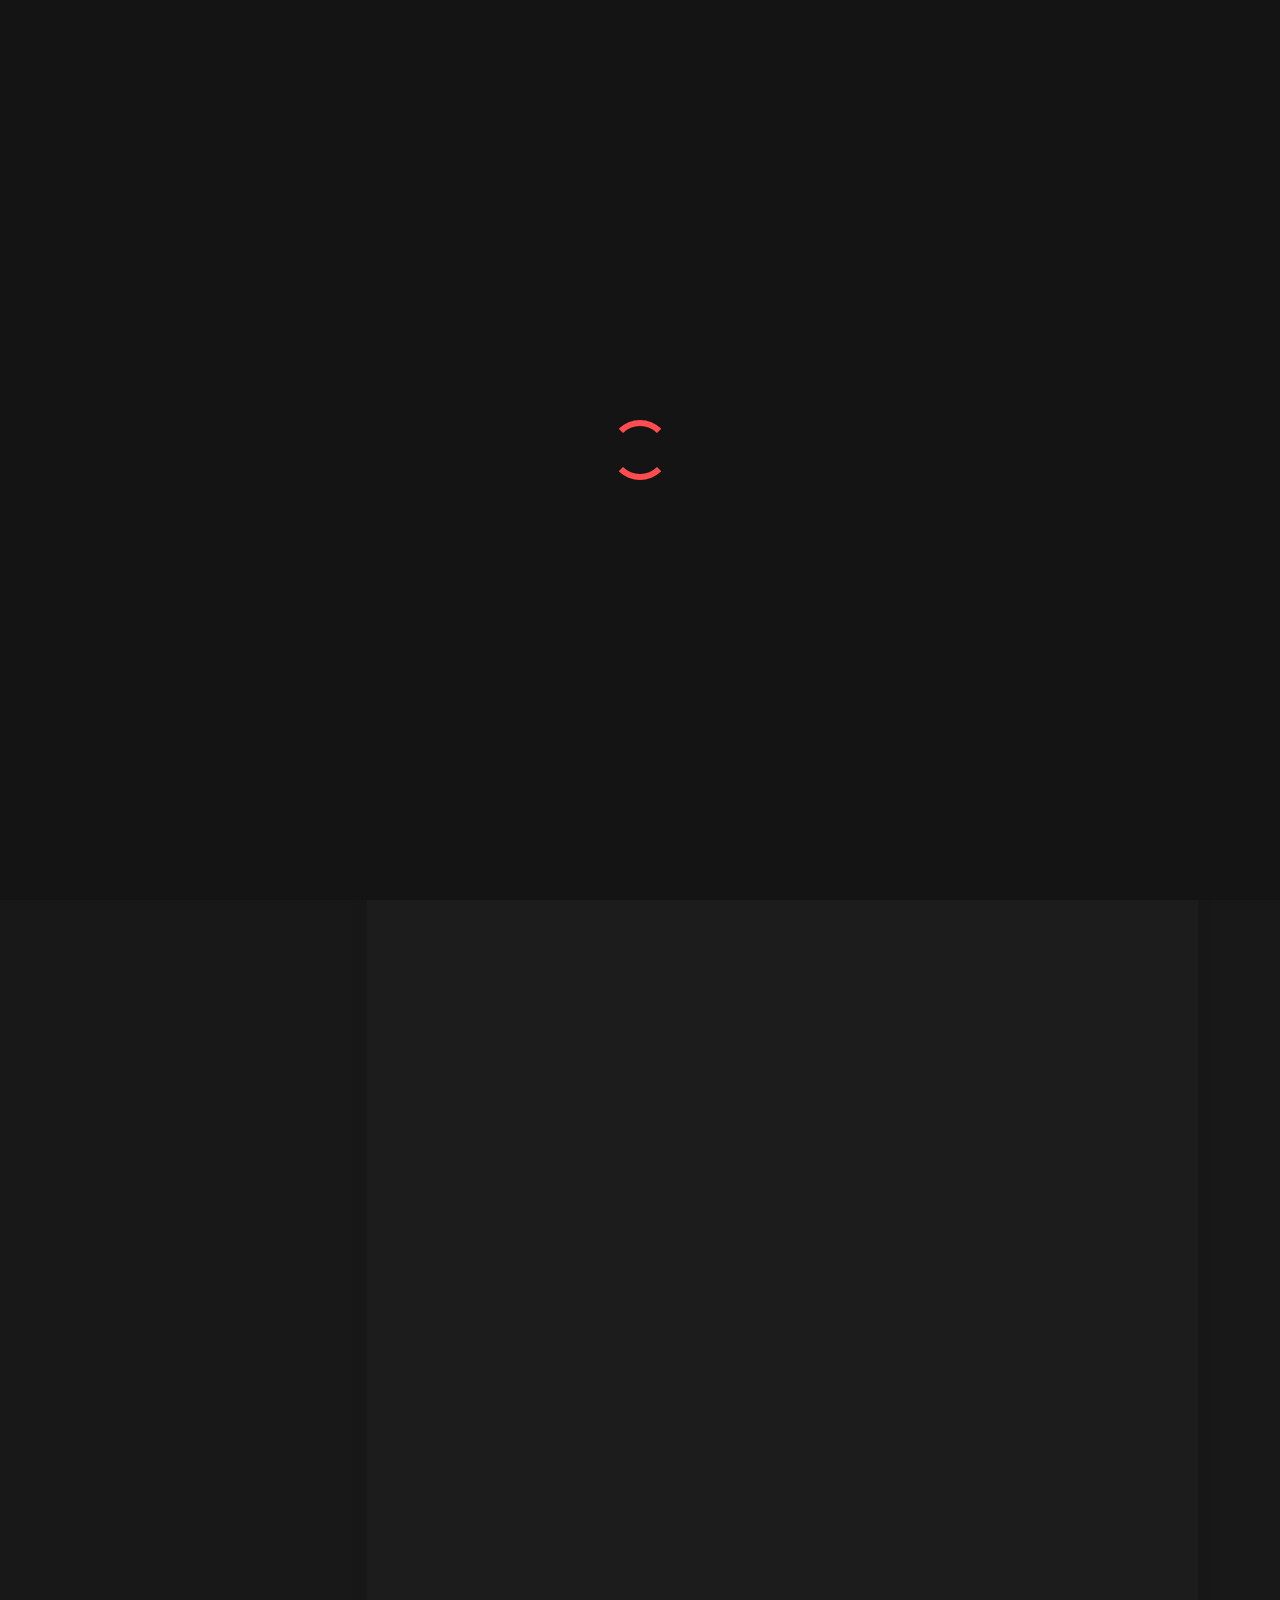
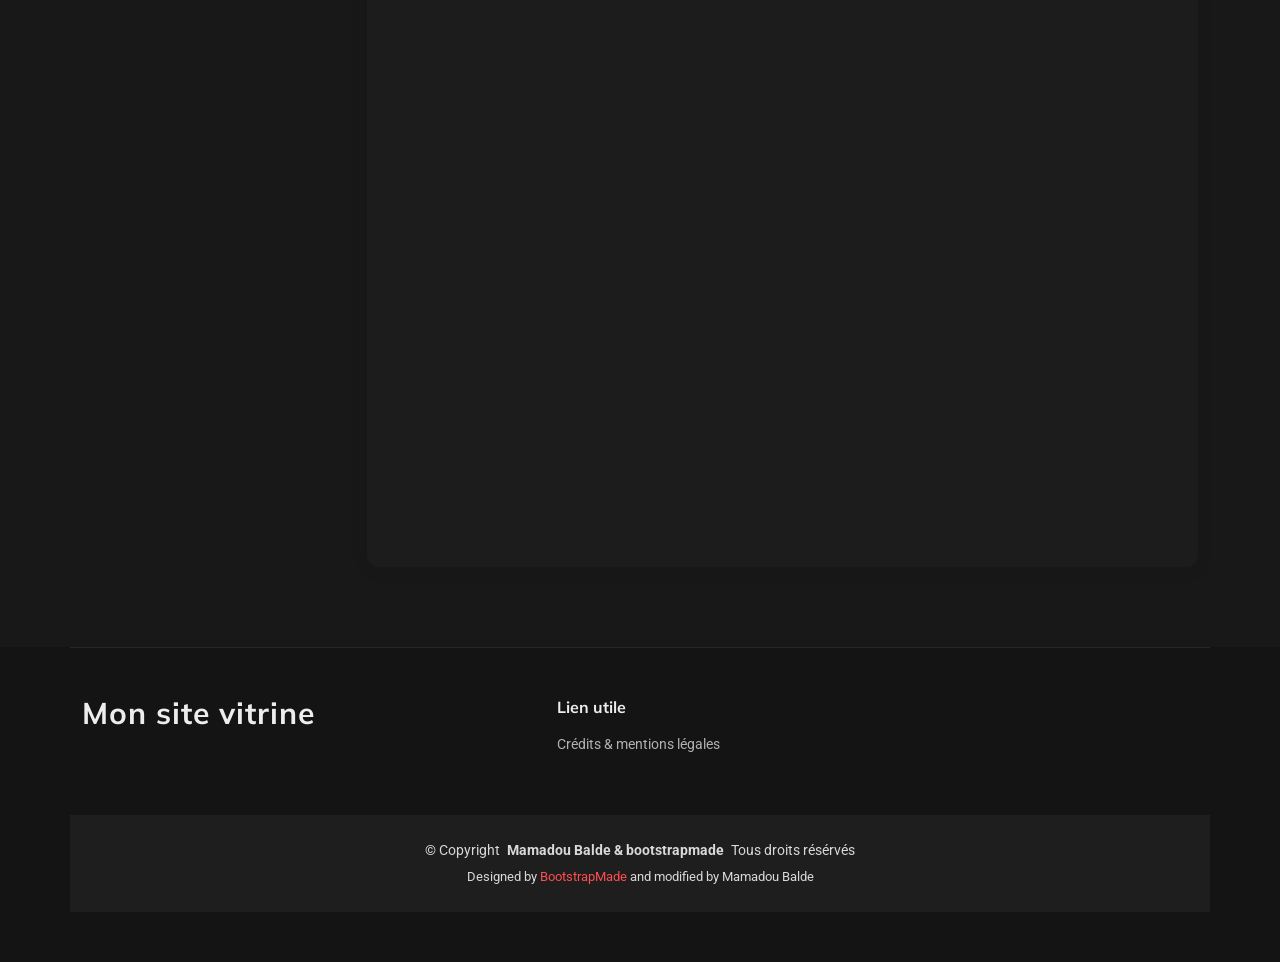
==== commit a80345b5: "sync" ====
--- a/Credits.html
+++ b/Credits.html
@@ -73,14 +73,14 @@
             <div class="policy-sidebar" data-aos="fade-right">
               <h3>Sommaire</h3>
               <nav class="policy-nav">
-                <a href="#introduction" class="nav-link active">Editeur du site</a>
-                <a href="#information-collect" class="nav-link">Responsable de la publication</a>
-                <a href="#use-information" class="nav-link">Hébergement</a>
-                <a href="#sharing" class="nav-link">Crédits</a>
-                <a href="#security" class="nav-link">Propriété intellectuelle</a>
-                <a href="#rights" class="nav-link">Utilisation du contenu</a>
-                <a href="#changes" class="nav-link">Données personnelles</a>
-                <a href="#contact" class="nav-link">Responsabilité</a>
+                <a href="#editor" class="nav-link active">Editeur du site</a>
+                <a href="#publish" class="nav-link">Responsable de la publication</a>
+                <a href="#hosting" class="nav-link">Hébergement</a>
+                <a href="#credits" class="nav-link">Crédits</a>
+                <a href="#property" class="nav-link">Propriété intellectuelle</a>
+                <a href="#content" class="nav-link">Utilisation du contenu</a>
+                <a href="#datas" class="nav-link">Données personnelles</a>
+                <a href="#responsabilities" class="nav-link">Responsabilité</a>
               </nav>
             </div>
           </div>
@@ -89,28 +89,28 @@
           <div class="col-lg-9">
             <div class="policy-main">
              <!-- Introduction -->
-              <div class="policy-section" id="introduction" data-aos="fade-up" data-aos-delay="100">
+              <div class="policy-section" id="editor" data-aos="fade-up" data-aos-delay="100">
                 <div class="section-number">01</div>
                 <h2>Editeur du site</h2>
                 <p>Ce site est édité par Mamadou Baldé, étudiant en Réseaux et Télécommunications. Il s'agit d'un site personnel à vocation pédagogique et informative, destiné à présenter des compétences, des projets et un parcours de formation.</p>
               </div>
 
-              <!-- Information Collection -->
-              <div class="policy-section" id="information-collect" data-aos="fade-up" data-aos-delay="150">
+              <!-- Publishing -->
+              <div class="policy-section" id="publish" data-aos="fade-up" data-aos-delay="150">
                 <div class="section-number">02</div>
                 <h2>Responsable de la publication</h2>
                 <p>Le responsable de la publication est Mamadou Baldé, en sa qualité d'éditeur du site. Il est responsable du contenu publié et veille à ce que les informations diffusées soient exactes et mises à jour dans la mesure du possible.</p>
               </div>
 
-              <!-- Use of Information -->
-              <div class="policy-section" id="use-information" data-aos="fade-up" data-aos-delay="200">
+              <!-- Hosting -->
+              <div class="policy-section" id="hosting" data-aos="fade-up" data-aos-delay="200">
                 <div class="section-number">03</div>
                 <h2>Hébergement</h2>
                 <p>Le site est hébergé par GitHub Pages. L'hébergeur assure le stockage des données et l'accessibilité du site, mais n'intervient pas dans le contenu publié.</p>
               </div>
 
-              <!-- Information Sharing -->
-              <div class="policy-section" id="sharing" data-aos="fade-up" data-aos-delay="250">
+              <!-- Credits -->
+              <div class="policy-section" id="credits" data-aos="fade-up" data-aos-delay="250">
                 <div class="section-number">04</div>
                 <h2>Crédits</h2>
                 <p>Les images utilisées sur ce site proviennent de la plateforme Freepik et sont utilisées conformément à leurs conditions de licence. Le template du site a été proposé par BootstrapMade et a été personnalisé dans un cadre éducatif.</p>
@@ -126,81 +126,36 @@
                 </div>
               </div>
 
-              <!-- Data Security -->
-              <div class="policy-section" id="security" data-aos="fade-up" data-aos-delay="300">
+              <!-- property -->
+              <div class="policy-section" id="property" data-aos="fade-up" data-aos-delay="300">
                 <div class="section-number">05</div>
                 <h2>Propriété intellectuelle</h2>
-                <p>L'ensemble du contenu présent sur ce site (textes, structure, code HTML/CSS, organisation générale) est la propriété de l'éditeur du site, sauf mention contraire. Toute reproduction, modification ou réutilisation sans autorisation préalable est interdite.</p>
-              </div>
-
-              <!-- Your Rights -->
-              <div class="policy-section" id="rights" data-aos="fade-up" data-aos-delay="100">
+                <p>L'ensemble du contenu du site (textes, mise en page, code, graphismes) est protégé par le droit de la propriété intellectuelle. Toute reproduction, représentation ou adaptation, totale ou partielle, sans autorisation préalable, est interdite.</p>
+              </div>
+
+              <!-- Content  -->
+              <div class="policy-section" id="content" data-aos="fade-up" data-aos-delay="100">
                 <div class="section-number">06</div>
-                <h2>Your Rights and Choices</h2>
-                <p>Nor again is there anyone who loves or pursues or desires to obtain pain of itself, because it is pain:</p>
-                <div class="rights-list">
-                  <div class="right-item">
-                    <div class="right-icon"><i class="bi bi-folder2-open"></i></div>
-                    <div class="right-content">
-                      <h4>Access Your Data</h4>
-                      <p>Excepteur sint occaecat cupidatat non proident sunt in culpa</p>
-                    </div>
-                  </div>
-                  <div class="right-item">
-                    <div class="right-icon"><i class="bi bi-pencil-square"></i></div>
-                    <div class="right-content">
-                      <h4>Correct Information</h4>
-                      <p>Qui officia deserunt mollit anim id est laborum sed ut</p>
-                    </div>
-                  </div>
-                  <div class="right-item">
-                    <div class="right-icon"><i class="bi bi-trash"></i></div>
-                    <div class="right-content">
-                      <h4>Delete Your Data</h4>
-                      <p>Perspiciatis unde omnis iste natus error sit voluptatem</p>
-                    </div>
-                  </div>
-                  <div class="right-item">
-                    <div class="right-icon"><i class="bi bi-ban"></i></div>
-                    <div class="right-content">
-                      <h4>Object to Processing</h4>
-                      <p>Accusantium doloremque laudantium totam rem aperiam</p>
-                    </div>
-                  </div>
-                </div>
-              </div>
-
-              <!-- Policy Updates -->
-              <div class="policy-section" id="changes" data-aos="fade-up" data-aos-delay="150">
+                <h2>Utilisation du contenu</h2>
+                <p>Le contenu du site est destiné à un usage personnel et non commercial. Toute réutilisation à des fins commerciales ou publiques nécessite l'accord explicite de l'éditeur du site.</p>
+              </div>
+
+              <!-- Policy datas -->
+              <div class="policy-section" id="datas" data-aos="fade-up" data-aos-delay="150">
                 <div class="section-number">07</div>
-                <h2>Changes to This Policy</h2>
-                <p>To take a trivial example, which of us ever undertakes laborious physical exercise, except to obtain some advantage from it.</p>
-                <p>But who has any right to find fault with a man who chooses to enjoy a pleasure that has no annoying consequences.</p>
-              </div>
+                <h2>Données personnelles</h2>
+                <p>Ce site ne collecte pas volontairement de données personnelles. Aucun formulaire de collecte ou système de suivi des utilisateurs n'est mis en place. Conformément au RGPD, l'utilisateur dispose d'un droit d'accès, de rectification et de suppression de ses données si celles-ci venaient à être collectées ultérieurement.</p>
+              </div>
+
+              <!-- Responsabilities -->
+              <div class="policy-section" id="responsabilities" data-aos="fade-up" data-aos-delay="150">
+                <div class="section-number">08</div>
+                <h2>Responsabilité</h2>
+                <p>L'éditeur du site ne saurait être tenu responsable des erreurs, omissions ou d'une indisponibilité temporaire du site. Les informations fournies le sont à titre indicatif et peuvent évoluer avec le temps.</p>
+              </div>
+
 
               <!-- Contact Section -->
-              <div class="policy-contact" id="contact" data-aos="fade-up" data-aos-delay="200">
-                <div class="contact-card">
-                  <h2>Need Help?</h2>
-                  <p>At vero eos et accusamus et iusto odio dignissimos ducimus qui blanditiis praesentium:</p>
-                  <div class="contact-info">
-                    <div class="info-item">
-                      <i class="bi bi-envelope"></i>
-                      <div>
-                        <strong>Email Address</strong>
-                        <span>privacy@example.com</span>
-                      </div>
-                    </div>
-                    <div class="info-item">
-                      <i class="bi bi-geo-alt"></i>
-                      <div>
-                        <strong>Office Location</strong>
-                        <span>742 Evergreen Terrace, Springfield, IL 62701</span>
-                      </div>
-                    </div>
-                  </div>
-                </div>
-              </div>
 
             </div>
           </div>
@@ -219,59 +174,31 @@
       <div class="row gy-4">
         <div class="col-lg-5 col-md-12 footer-about">
           <a href="index.html" class="logo d-flex align-items-center">
-            <span class="sitename">Craftivo</span>
+            <span class="sitename">Mon site vitrine</span>
           </a>
-          <p>Cras fermentum odio eu feugiat lide par naso tierra. Justo eget nada terra videa magna derita valies darta donna mare fermentum iaculis eu non diam phasellus.</p>
-          <div class="social-links d-flex mt-4">
-            <a href=""><i class="bi bi-twitter-x"></i></a>
-            <a href=""><i class="bi bi-facebook"></i></a>
-            <a href=""><i class="bi bi-instagram"></i></a>
-            <a href=""><i class="bi bi-linkedin"></i></a>
-          </div>
         </div>
 
         <div class="col-lg-2 col-6 footer-links">
-          <h4>Useful Links</h4>
+          <h4>Lien utile</h4>
           <ul>
-            <li><a href="#">Home</a></li>
-            <li><a href="#">About us</a></li>
-            <li><a href="#">Services</a></li>
-            <li><a href="#">Terms of service</a></li>
-            <li><a href="#">Privacy policy</a></li>
+            <li><a href="Credits.html">Crédits & mentions légales</a></li>
           </ul>
         </div>
 
-        <div class="col-lg-2 col-6 footer-links">
-          <h4>Our Services</h4>
-          <ul>
-            <li><a href="#">Web Design</a></li>
-            <li><a href="#">Web Development</a></li>
-            <li><a href="#">Product Management</a></li>
-            <li><a href="#">Marketing</a></li>
-            <li><a href="#">Graphic Design</a></li>
-          </ul>
-        </div>
-
-        <div class="col-lg-3 col-md-12 footer-contact text-center text-md-start">
-          <h4>Contact Us</h4>
-          <p>A108 Adam Street</p>
-          <p>New York, NY 535022</p>
-          <p>United States</p>
-          <p class="mt-4"><strong>Phone:</strong> <span>+1 5589 55488 55</span></p>
-          <p><strong>Email:</strong> <span>info@example.com</span></p>
+
         </div>
 
       </div>
     </div>
 
     <div class="container copyright text-center mt-4">
-      <p>© <span>Copyright</span> <strong class="px-1 sitename">Craftivo</strong> <span>All Rights Reserved</span></p>
+      <p>© <span>Copyright</span> <strong class="px-1 sitename">Mamadou Balde & bootstrapmade</strong> <span>Tous droits résérvés </span></p>
       <div class="credits">
         <!-- All the links in the footer should remain intact. -->
         <!-- You can delete the links only if you've purchased the pro version. -->
         <!-- Licensing information: https://bootstrapmade.com/license/ -->
         <!-- Purchase the pro version with working PHP/AJAX contact form: [buy-url] -->
-        Designed by <a href="https://bootstrapmade.com/">BootstrapMade</a>
+        Designed by <a href="https://bootstrapmade.com/">BootstrapMade </a>and modified by Mamadou Balde
       </div>
     </div>
 
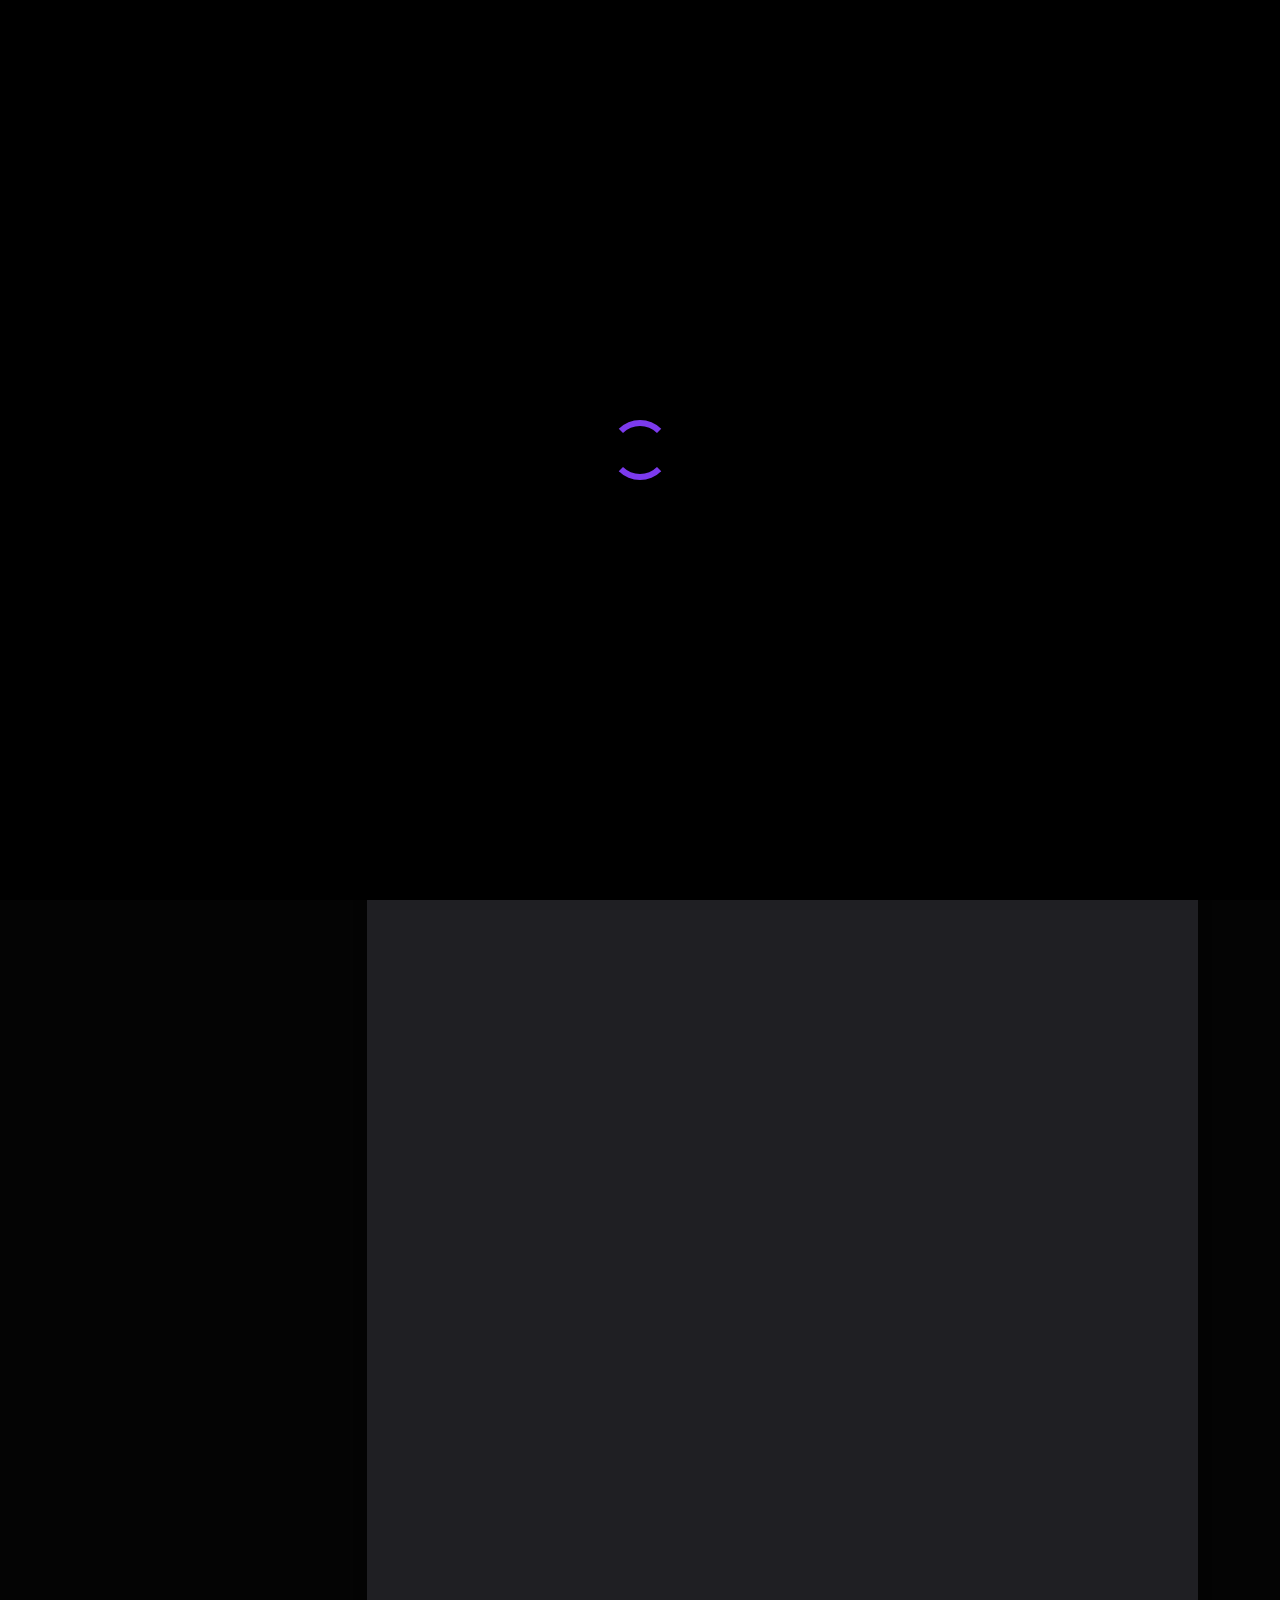
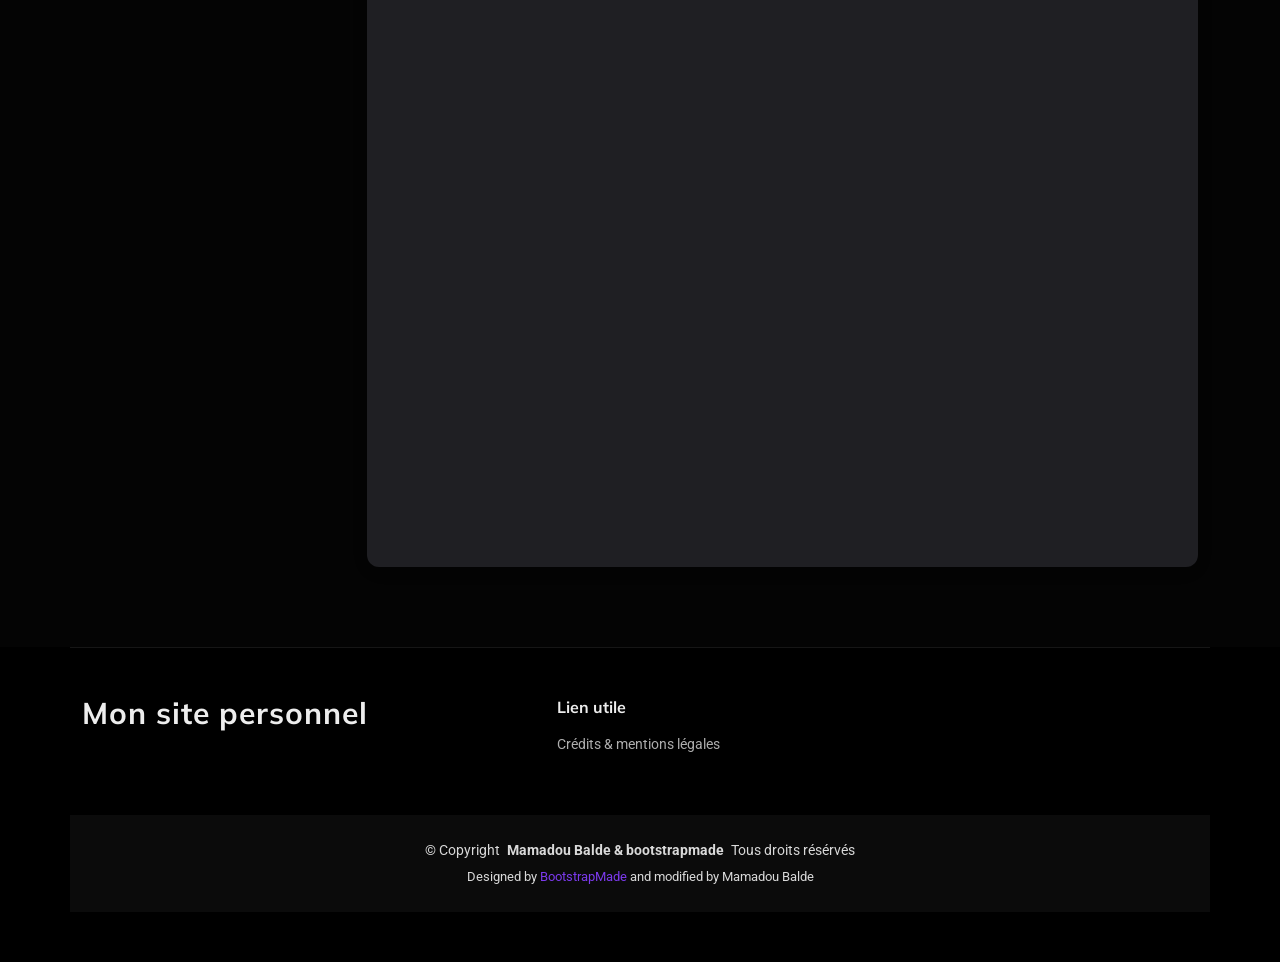
==== commit 5423509f: "fautes" ====
--- a/Credits.html
+++ b/Credits.html
@@ -44,12 +44,12 @@
       <a href="index.html" class="logo d-flex align-items-center me-auto">
         <!-- Uncomment the line below if you also wish to use an image logo -->
         <!-- <img src="assets/img/logo.webp" alt=""> -->
-        <h1 class="sitename">Mon site vitrine</h1>
+        <h1 class="sitename">Mon site personnel</h1>
       </a>
 
       <nav id="navmenu" class="navmenu">
         <ul>
-          <li><a href="index.html#hero" class="active">Acceuil</a></li>
+          <li><a href="index.html#hero" class="active">Accueil</a></li>
           <li><a href="index.html#about">A propos de moi</a></li>
           <li><a href="index.html#resume">Curriculum Vitae</a></li>
           <li><a href="index.html#portfolio">Portfolio</a></li>  
@@ -174,7 +174,7 @@
       <div class="row gy-4">
         <div class="col-lg-5 col-md-12 footer-about">
           <a href="index.html" class="logo d-flex align-items-center">
-            <span class="sitename">Mon site vitrine</span>
+            <span class="sitename">Mon site personnel</span>
           </a>
         </div>
 
--- a/assets/css/main.css
+++ b/assets/css/main.css
@@ -21,22 +21,22 @@
 
 /* Global Colors - The following color variables are used throughout the website. Updating them here will change the color scheme of the entire website */
 :root { 
-  --background-color: #141414; /* Background color for the entire website, including individual sections */
+  --background-color: #000000; /* Background color for the entire website, including individual sections */
   --default-color: #d9d9d9; /* Default color used for the majority of the text content across the entire website */
   --heading-color: #ededed; /* Color for headings, subheadings and title throughout the website */
-  --accent-color: #ff4d4f; /* Accent color that represents your brand on the website. It's used for buttons, links, and other elements that need to stand out */
-  --surface-color: #1c1c1c; /* The surface color is used as a background of boxed elements within sections, such as cards, icon boxes, or other elements that require a visual separation from the global background. */
+  --accent-color: #7c3aed; /* Accent color that represents your brand on the website. It's used for buttons, links, and other elements that need to stand out */
+  --surface-color:  #1f1f23; /* The surface color is used as a background of boxed elements within sections, such as cards, icon boxes, or other elements that require a visual separation from the global background. */
   --contrast-color: #ffffff; /* Contrast color for text, ensuring readability against backgrounds of accent, heading, or default colors. */
 }
 
 /* Nav Menu Colors - The following color variables are used specifically for the navigation menu. They are separate from the global colors to allow for more customization options */
 :root {
   --nav-color: #d9d9d9;  /* The default color of the main navmenu links */
-  --nav-hover-color: #ff4d4f; /* Applied to main navmenu links when they are hovered over or active */
+  --nav-hover-color: #7c3aed; /* Applied to main navmenu links when they are hovered over or active */
   --nav-mobile-background-color: #2e2e2e; /* Used as the background color for mobile navigation menu */
   --nav-dropdown-background-color: #2e2e2e; /* Used as the background color for dropdown items that appear when hovering over primary navigation items */
   --nav-dropdown-color: #d9d9d9; /* Used for navigation links of the dropdown items in the navigation menu. */
-  --nav-dropdown-hover-color: #ff4d4f; /* Similar to --nav-hover-color, this color is applied to dropdown navigation links when they are hovered over. */
+  --nav-dropdown-hover-color: #7c3aed; /* Similar to --nav-hover-color, this color is applied to dropdown navigation links when they are hovered over. */
 }
 
 /* Color Presets - These classes override global colors when applied to any section or element, providing reuse of the sam color scheme. */
